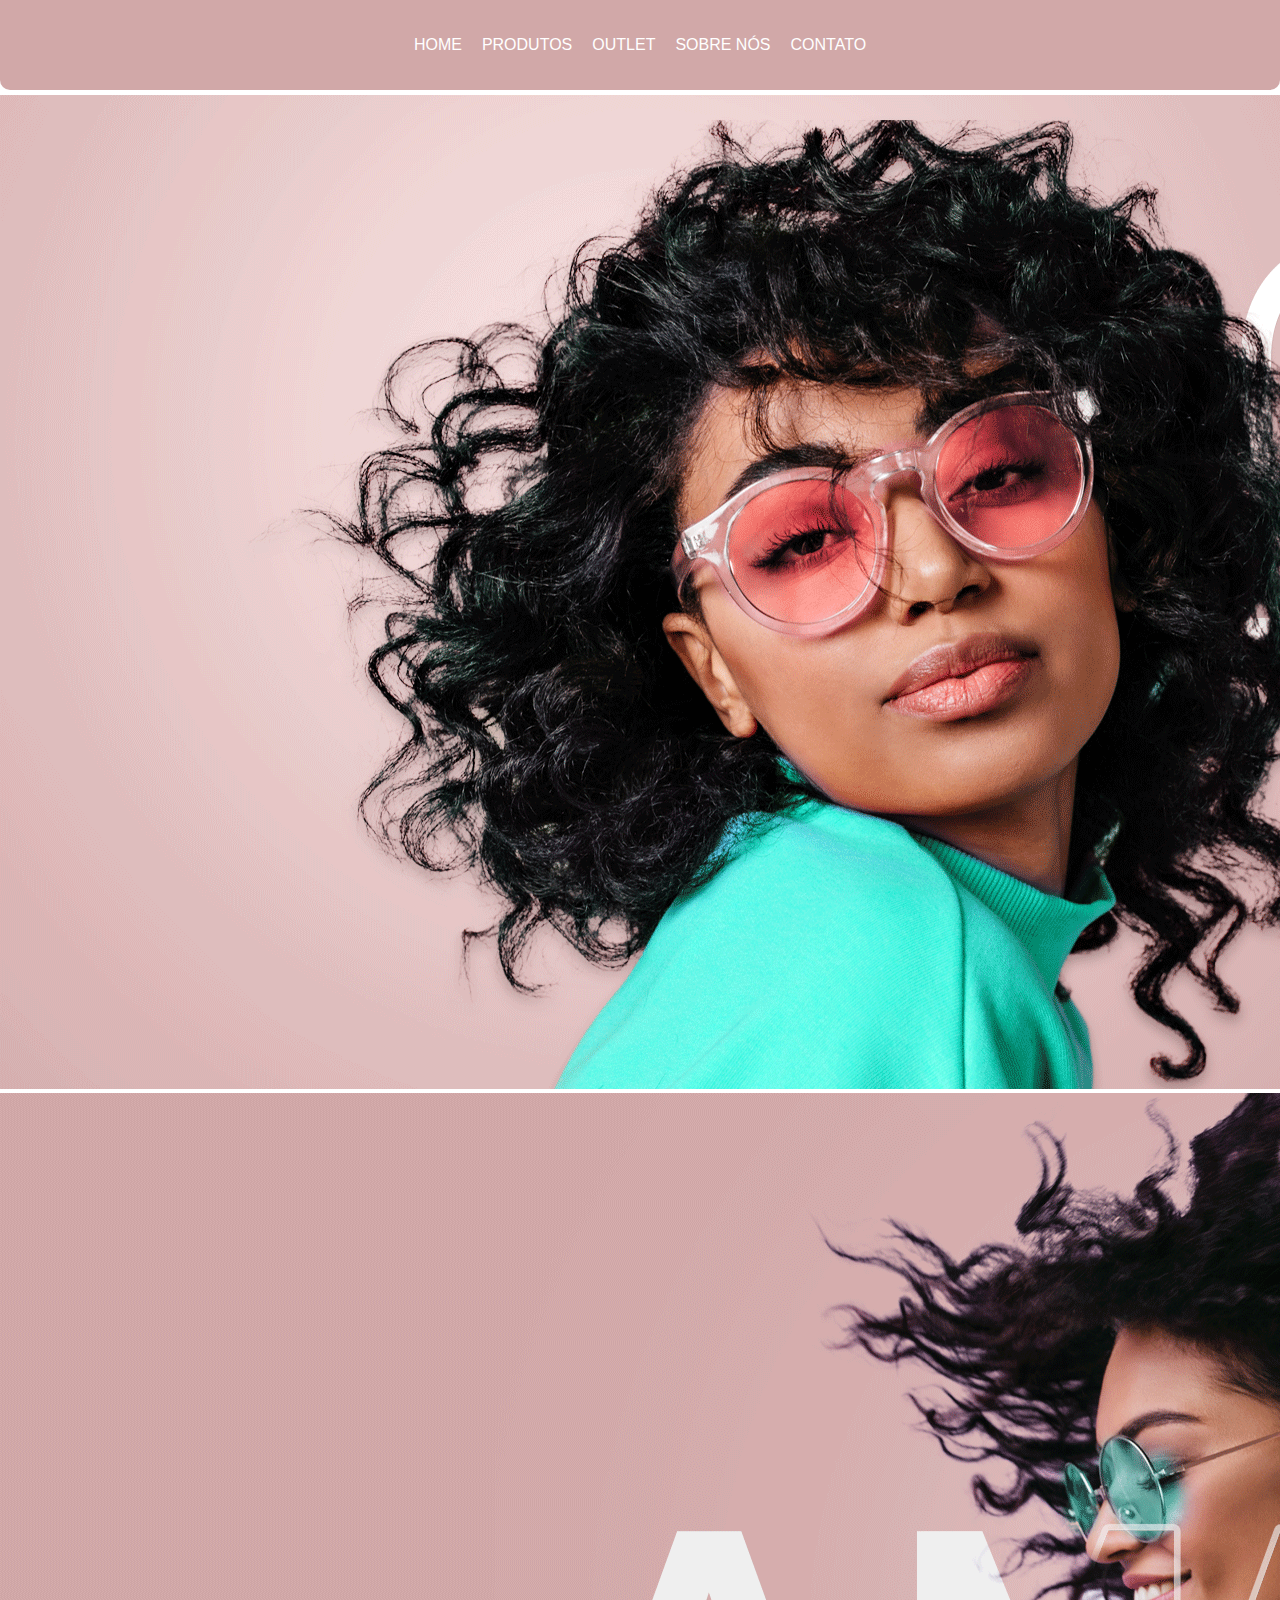
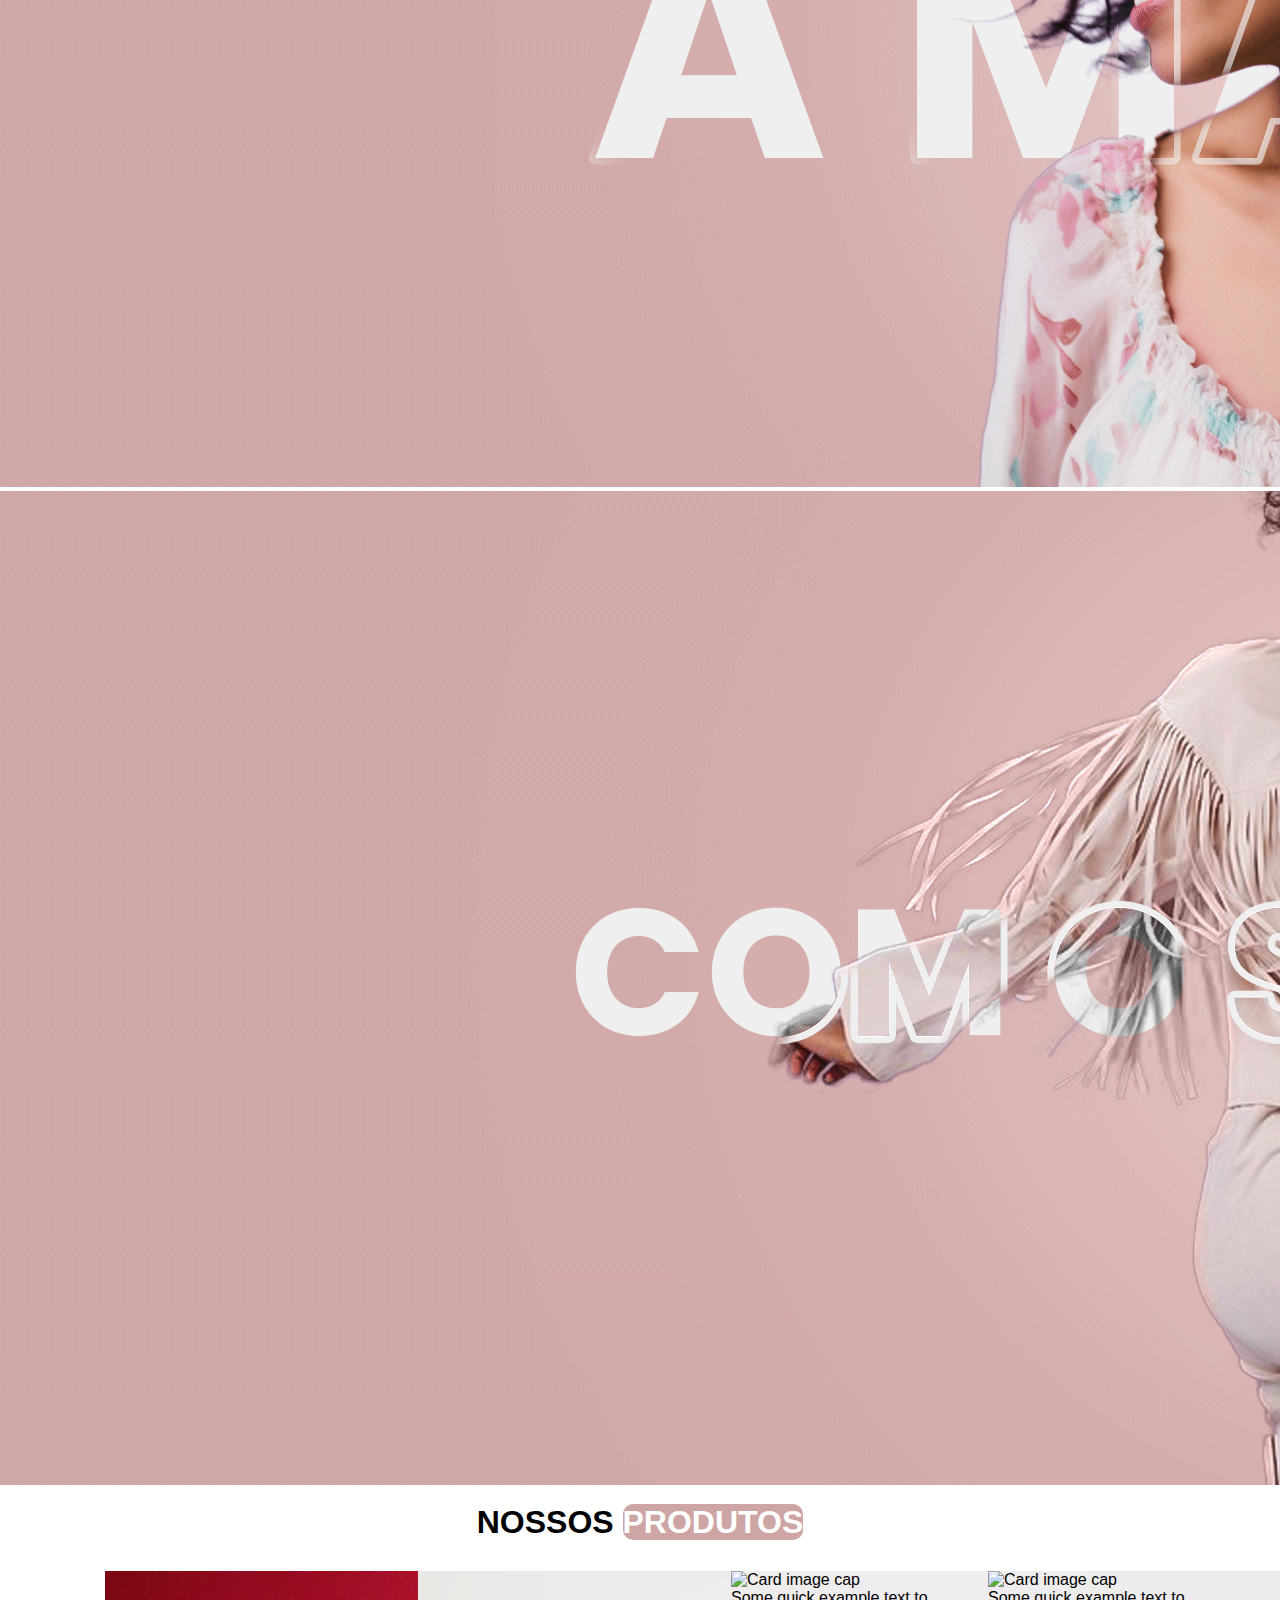
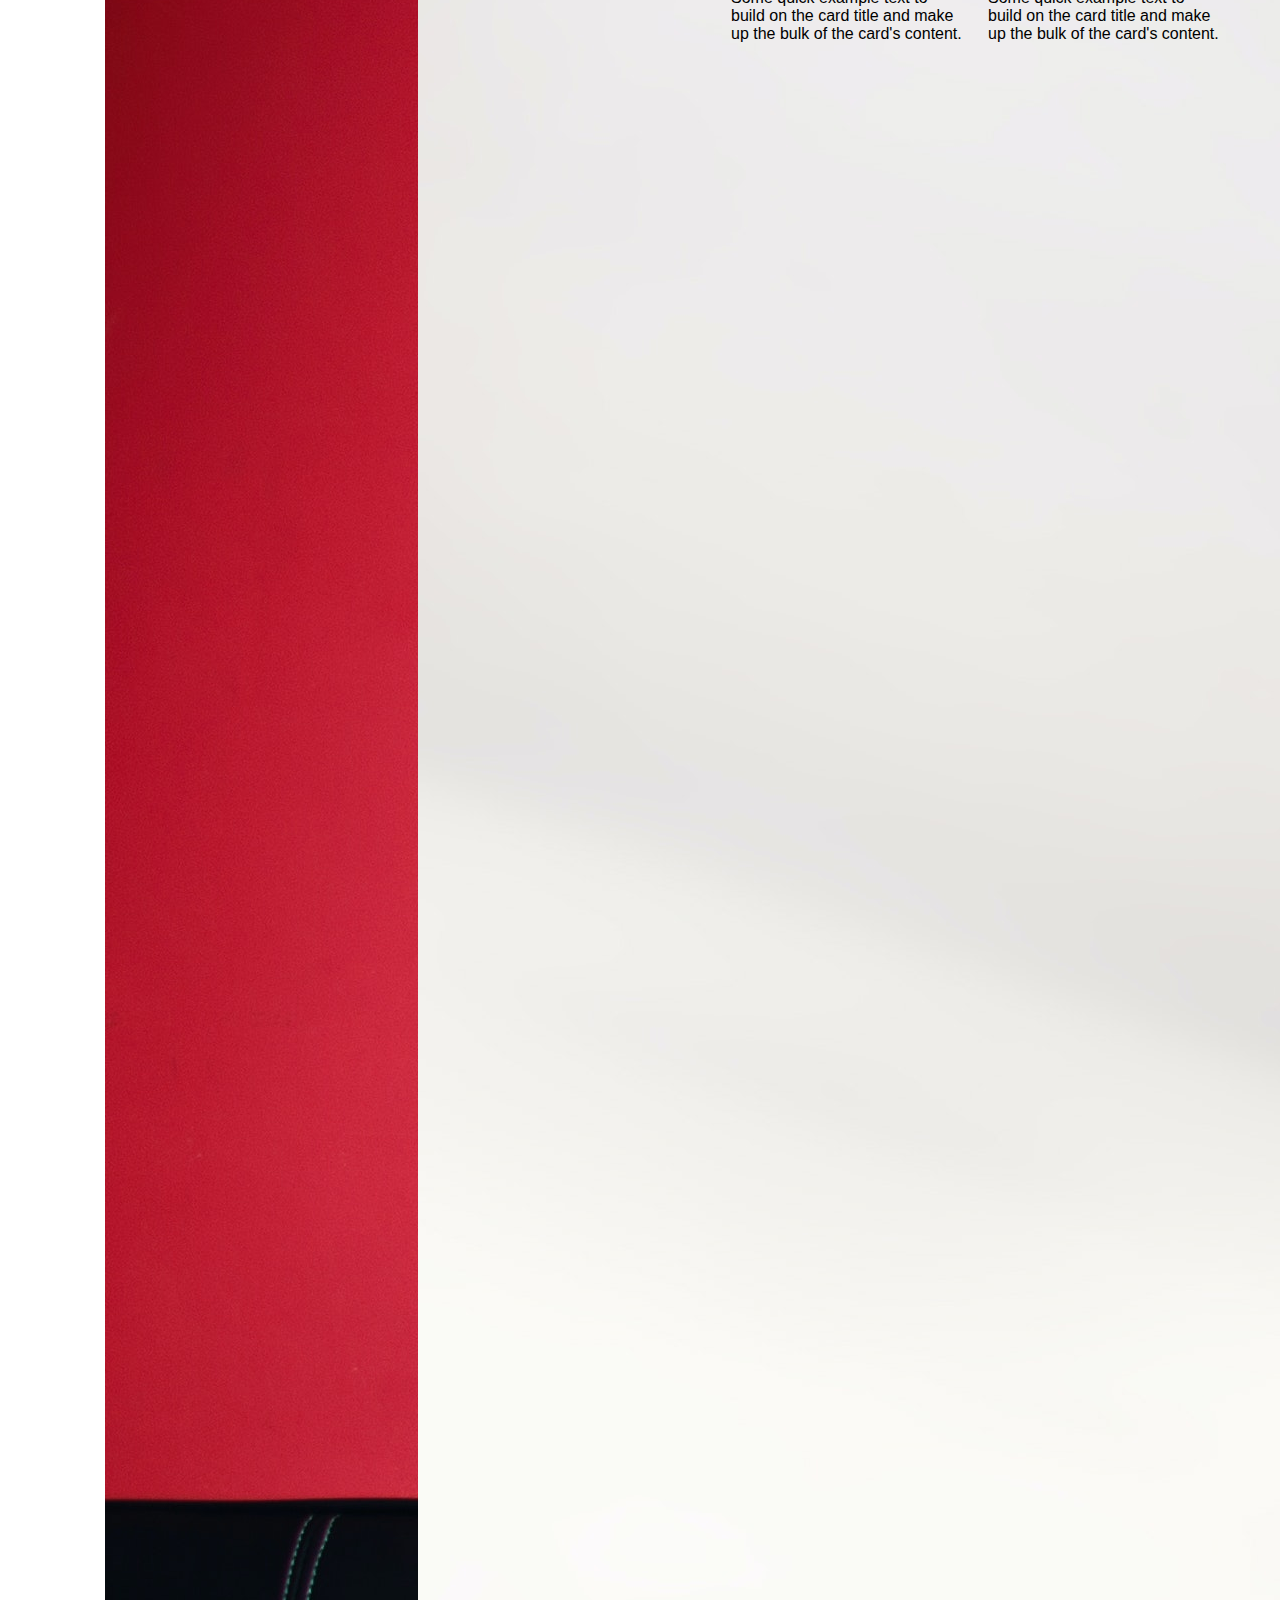
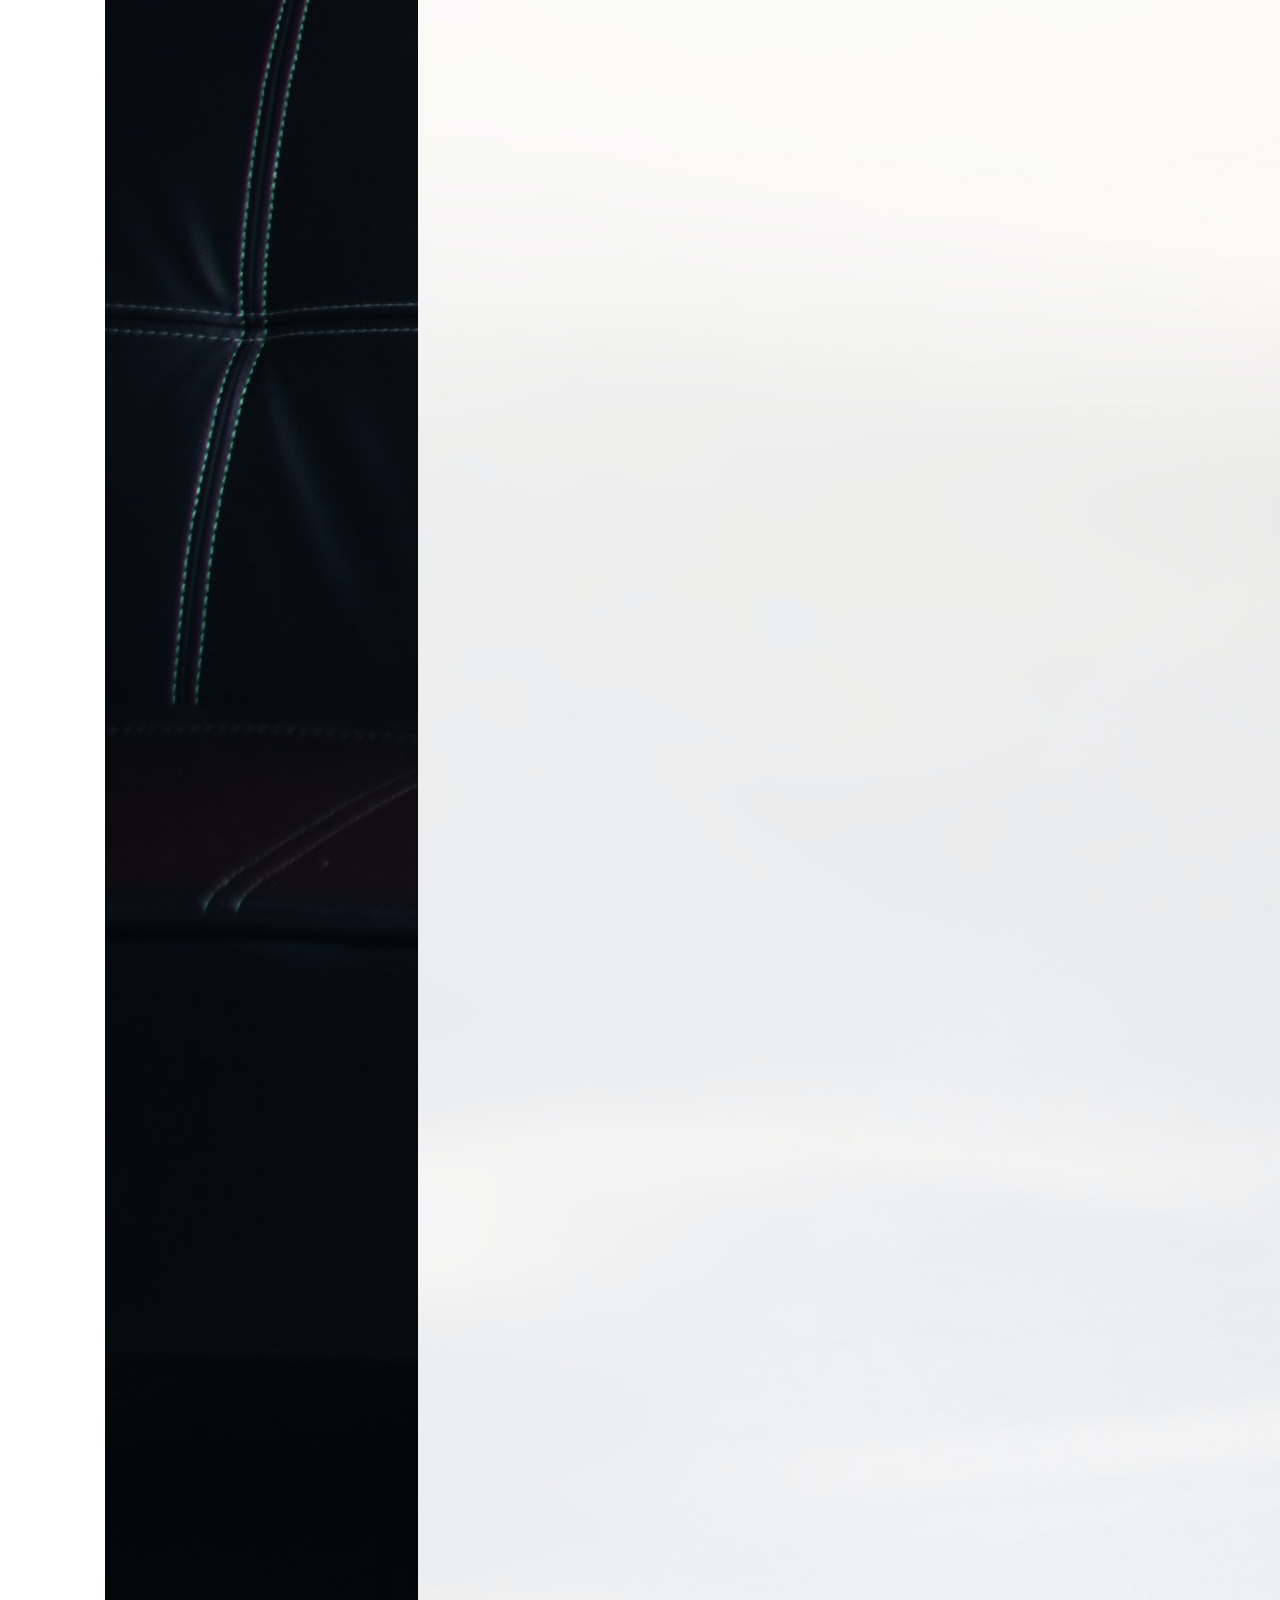
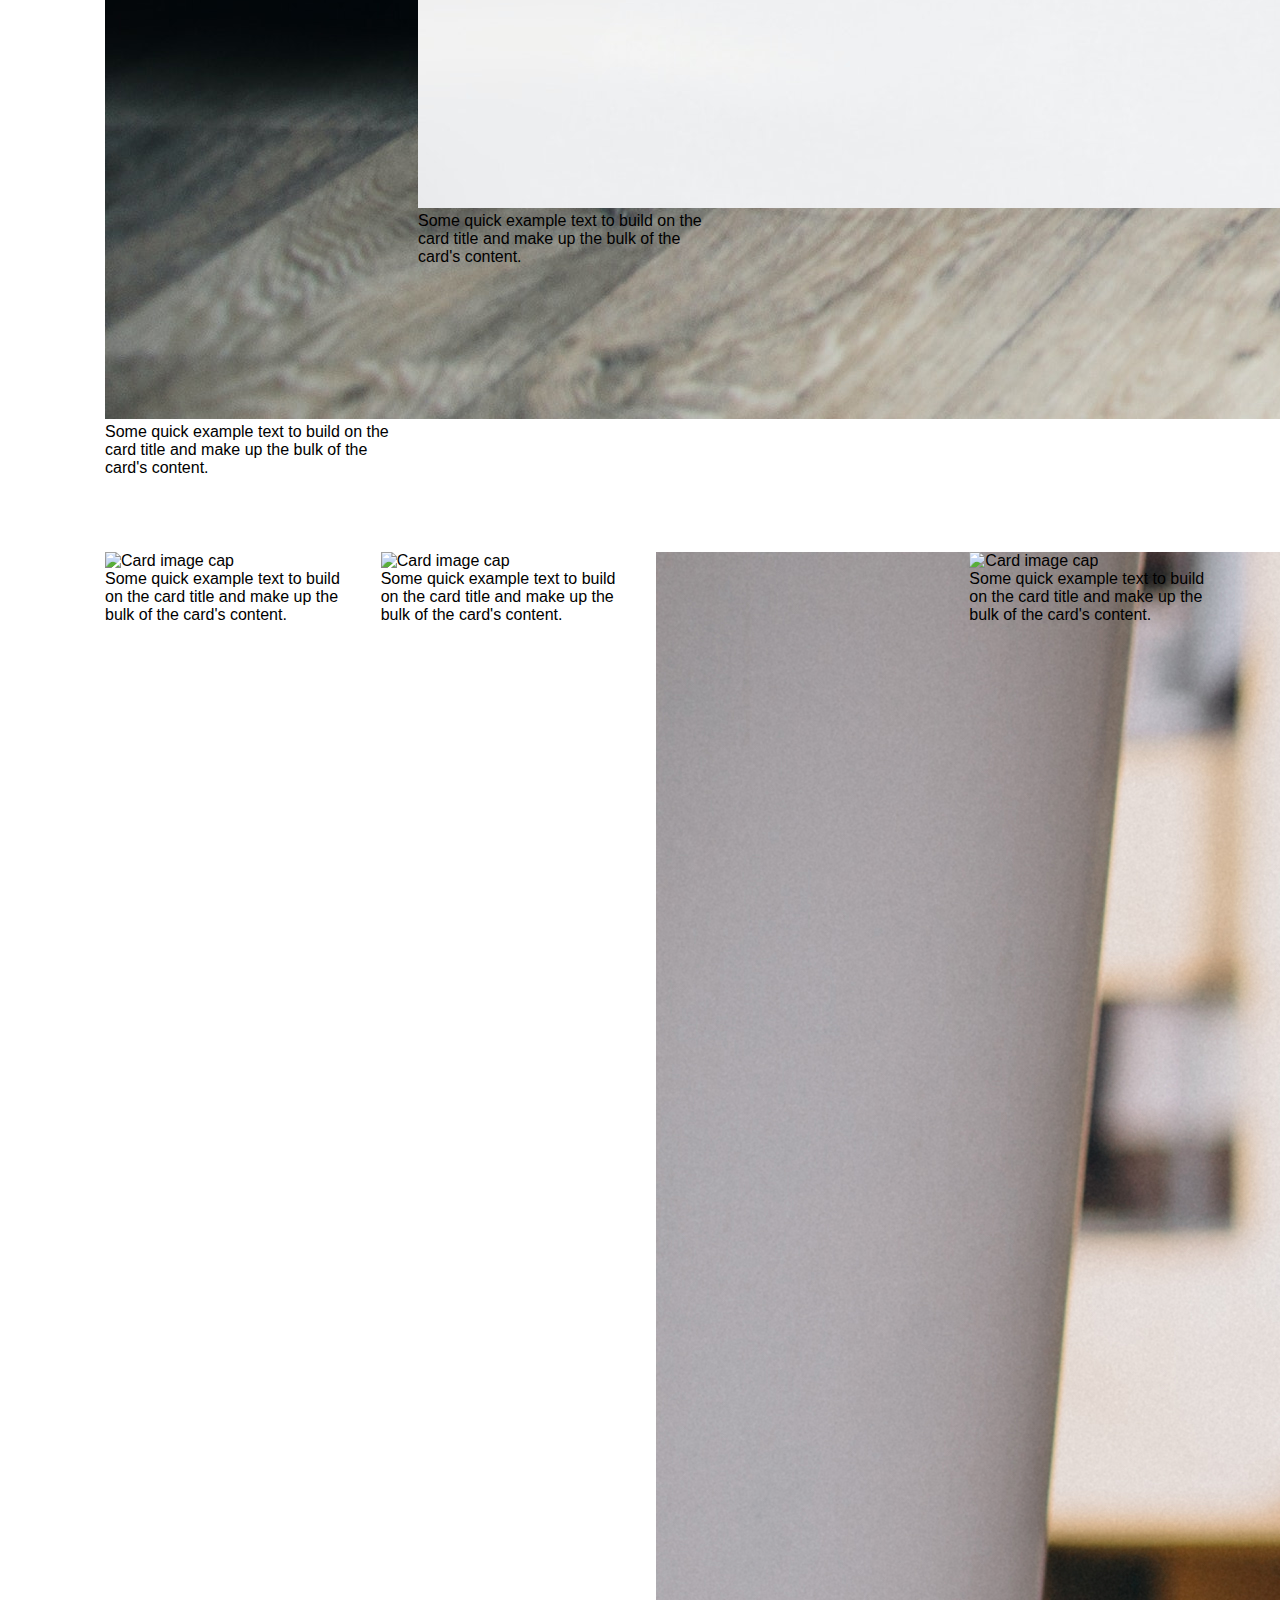
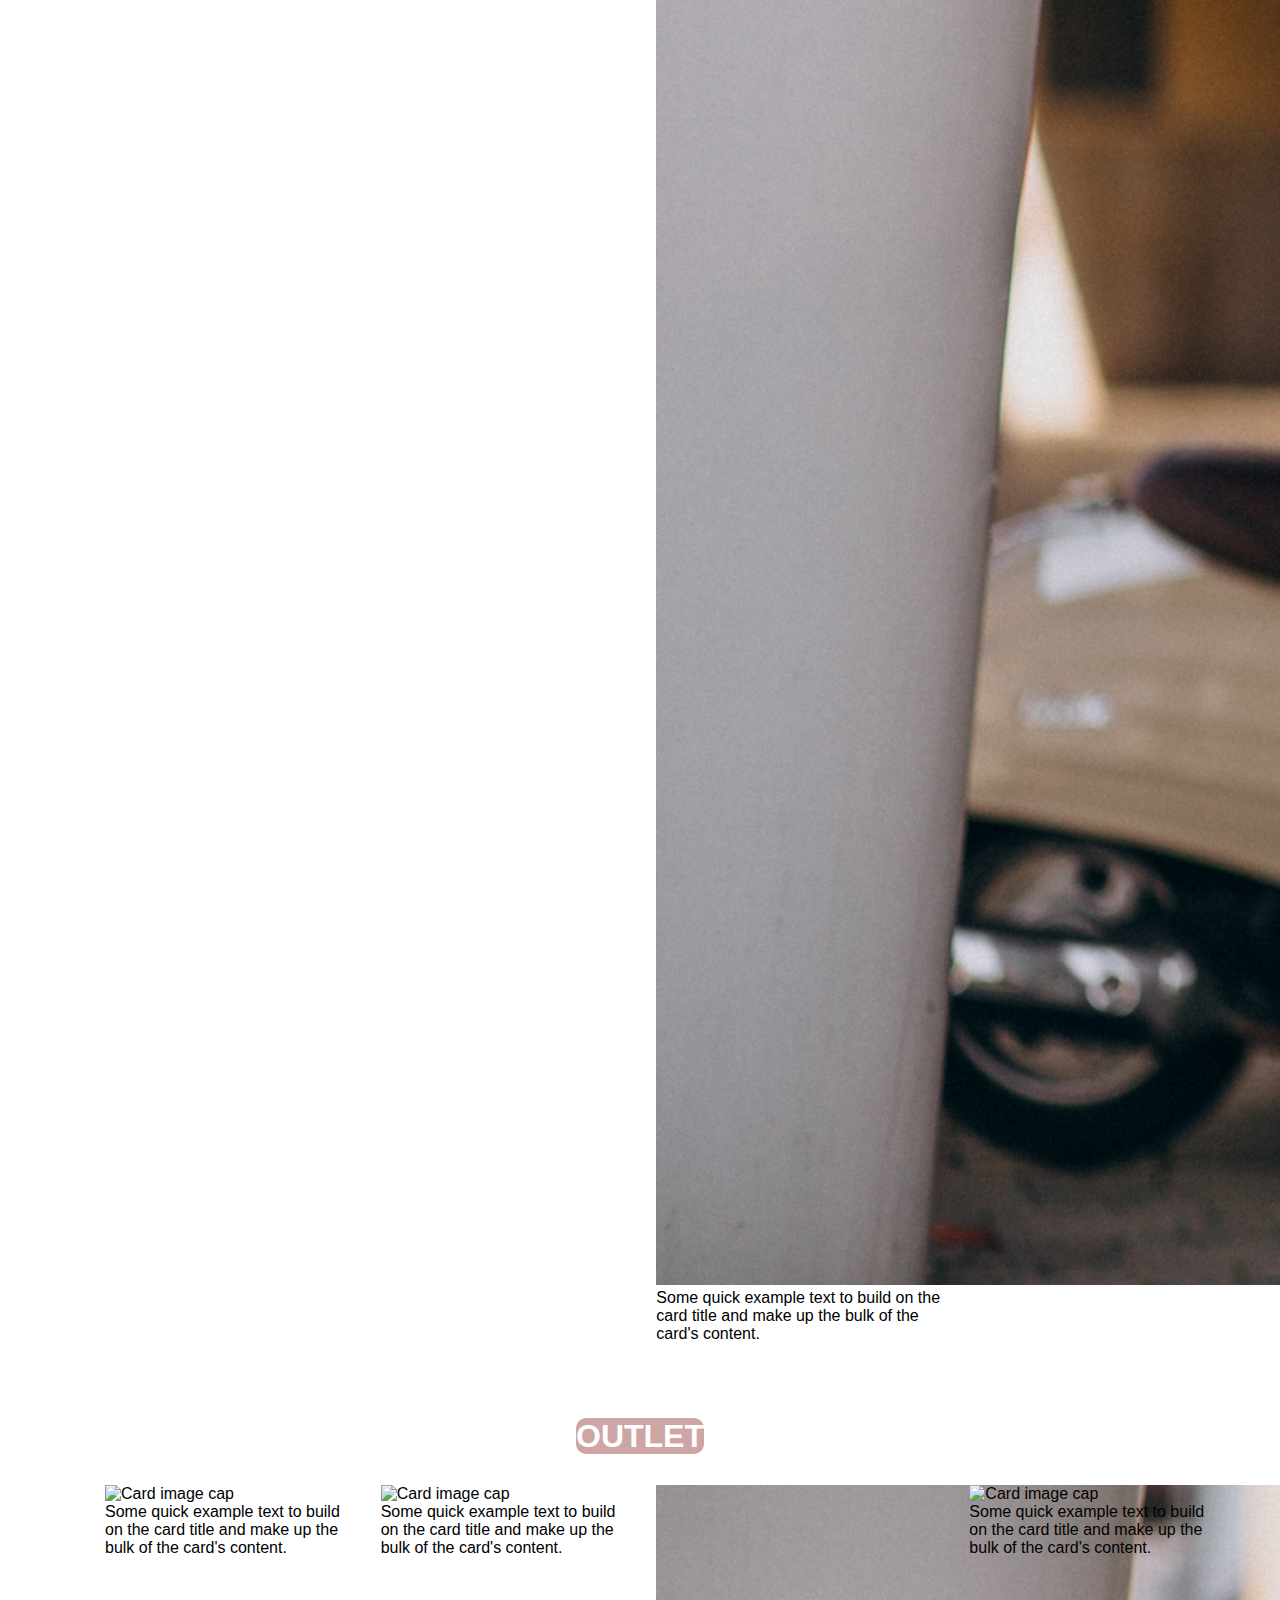
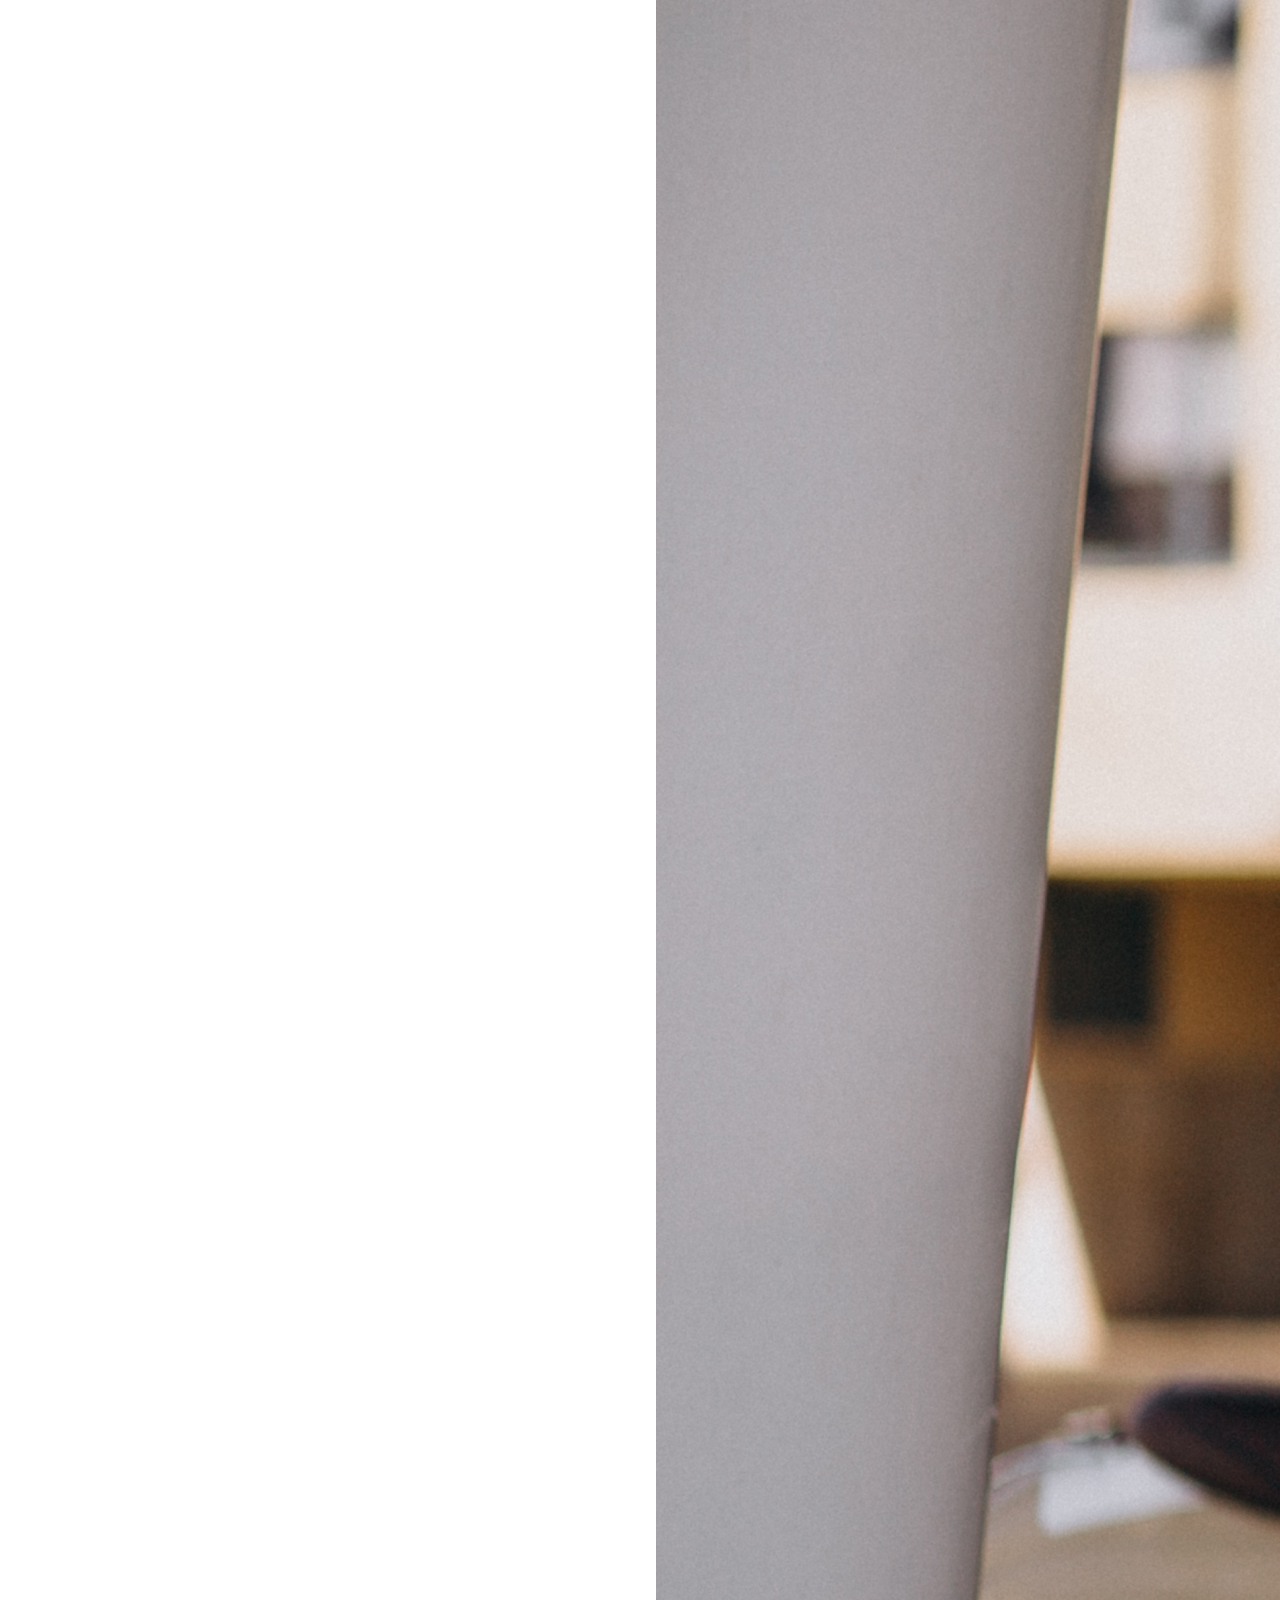
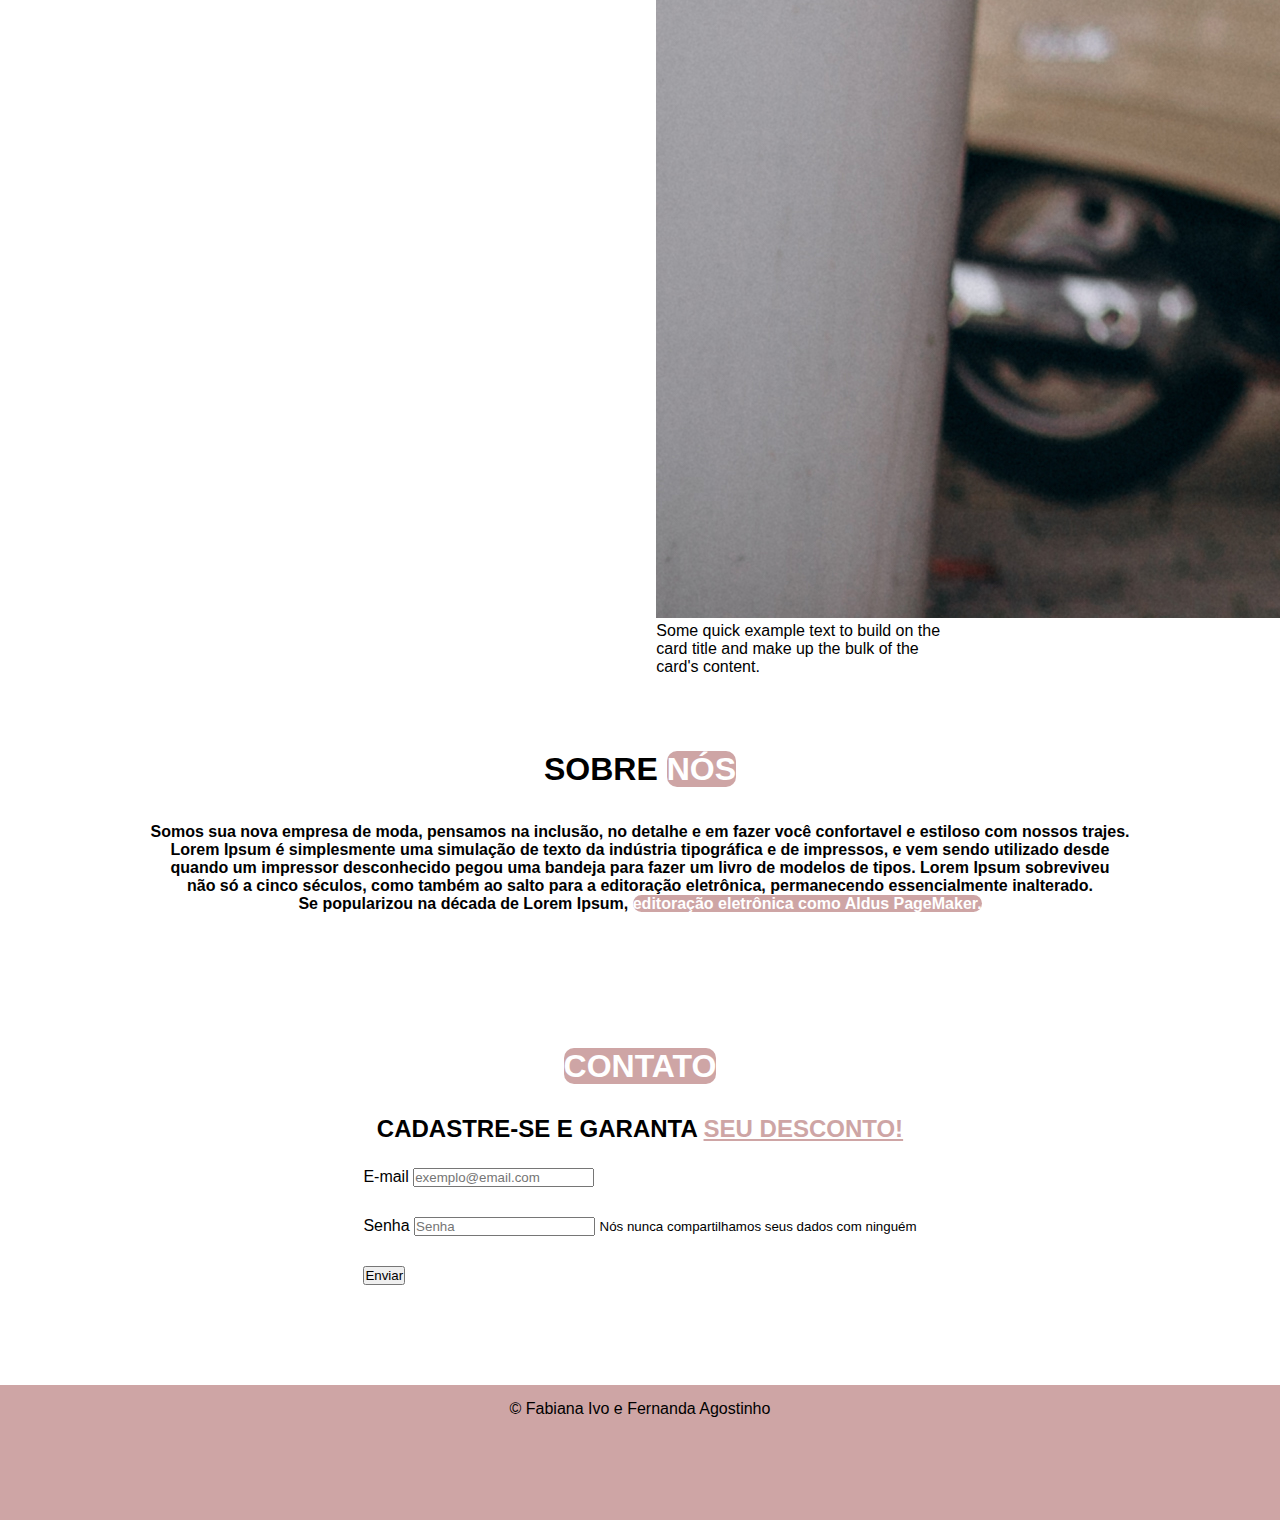
==== index.html @ 3621038c "Add files via upload" ====
<!DOCTYPE html>
<html lang="pt-br">
<head>
    <meta charset="UTF-8">
    <meta http-equiv="X-UA-Compatible" content="IE=edge">
    <meta name="viewport" content="width=device-width, initial-scale=1.0">
    <title>Capetinne Store</title>
     
    <!-- Icone da página -->
 


       <!-------------------------------- Bootstrap--------------->
       <link href="https://cdn.jsdelivr.net/npm/bootstrap@5.1.3/dist/css/bootstrap.min.css" rel="stylesheet" integrity="sha384-1BmE4kWBq78iYhFldvKuhfTAU6auU8tT94WrHftjDbrCEXSU1oBoqyl2QvZ6jIW3" crossorigin="anonymous">
       <!--------------------------------- CSS----------------------- -->
       <link rel="stylesheet" href="/css/style.css">
       <!-- -----------------------------Scripts---------------------------- -->
       <!-- Scripts (jQuery não pode ser o slim que vem do Boostrap) -->
       <script
               src="https://code.jquery.com/jquery-3.4.1.min.js"
               integrity="sha256-CSXorXvZcTkaix6Yvo6HppcZGetbYMGWSFlBw8HfCJo="
               crossorigin="anonymous"></script>
       <script src="https://cdn.jsdelivr.net/npm/popper.js@1.16.0/dist/umd/popper.min.js" integrity="sha384-Q6E9RHvbIyZFJoft+2mJbHaEWldlvI9IOYy5n3zV9zzTtmI3UksdQRVvoxMfooAo" crossorigin="anonymous"></script>
       <script src="https://stackpath.bootstrapcdn.com/bootstrap/4.4.1/js/bootstrap.min.js" integrity="sha384-wfSDF2E50Y2D1uUdj0O3uMBJnjuUD4Ih7YwaYd1iqfktj0Uod8GCExl3Og8ifwB6" crossorigin="anonymous"></script>

 <!-- =========================== CSS =========================== -->

    <link rel="stylesheet" href="style.css">
     </head>
<body>

<!-- =================== NAVBAR ============================= -->
    
<header id="header">

<nav class="nav-bar" id="nav">

    <button id="btn-mobile"><span id="hamburger"></span>
    </button>

    <ul id="menu">
        <li>
            <a href="#"> HOME</a>
        </li>
        
        <li>
            <a href="#"> PRODUTOS</a>
        </li>
        
        <li>
            <a href="#"> OUTLET</a>
        </li>
        
        <li>
            <a href="#"> SOBRE NÓS</a>
        </li>
        <li>
          <a href="#"> CONTATO</a>
      </li>
 </nav>
</header>
<!-- =================== CARROSSEL =========================== -->


      <div id="mainSlider" class="carousel slide" data-ride="carousel">
              <div class="carousel-inner">
                    <div class="carousel-item active" >
                        <img src="/carro11.png" class="d-block w-100">
                    </div>

                    <div class="carousel-item" >
                        <img src="/carro12.png" class="d-block w-100">
                    </div>
                    <div class="carousel-item" >
                        <img src="/carro13.png" class="d-block w-100">
                    </div>
        </div>

                    <a href="#mainSlider" class="carousel-control-prev" role="button" data-slide="prev">
                    <span class="sr-only">  </span>
                    <span class="carousel-control-prev-icon" aria-hidden="true"></span>

                    </a>

                    <a href="#mainSlider" class="carousel-control-next" role="button" data-slide="next">
                    <span class="sr-only">  </span>
                    <span class="carousel-control-next-icon" aria-hidden="true"></span>

                    </a>
      </div>  
    

      <div class="container-fluid">
        <div class="title">
            <h1> Nossos <mark>produtos </mark> </h1>
        </div>
          <!-- PRIMEIRA LINHA DOS CARDS -->
        <div class="cards">          
           
            <div class="card" style="width: 18rem;">
                <img class="card-img-top" src="/roupa01.jpg" alt="Card image cap">
                <div class="card-body">
                  <p class="card-text">Some quick example text to build on the card title and make up the bulk of the card's content.</p>
                </div>
            </div>    

            
            <div class="card" style="width: 18rem;">
                <img class="card-img-top" src="/roupa02.jpg" alt="Card image cap">
                <div class="card-body">
                  <p class="card-text">Some quick example text to build on the card title and make up the bulk of the card's content.</p>
                </div>
            </div>  



            <div class="card" style="width: 18rem;">
                <img class="card-img-top" src="/roupa03.jpg" alt="Card image cap">
                <div class="card-body">
                  <p class="card-text">Some quick example text to build on the card title and make up the bulk of the card's content.</p>
                </div>
            </div>  


            <div class="card" style="width: 18rem;">
                <img class="card-img-top" src="/roupa04.jpg" alt="Card image cap">
                <div class="card-body">
                  <p class="card-text">Some quick example text to build on the card title and make up the bulk of the card's content.</p>
                </div>
            </div>  
            
            


        </div>

            <!-- SEGUNDA LINHA DOS CARDS -->
        <div class="cards">          
           
            <div class="card" style="width: 18rem;">
                <img class="card-img-top" src="/roupa05.jpg" alt="Card image cap">
                <div class="card-body">
                  <p class="card-text">Some quick example text to build on the card title and make up the bulk of the card's content.</p>
                </div>
            </div>    

            
            <div class="card" style="width: 18rem;">
                <img class="card-img-top" src="/roupa06.jpg" alt="Card image cap">
                <div class="card-body">
                  <p class="card-text">Some quick example text to build on the card title and make up the bulk of the card's content.</p>
                </div>
            </div>  



            <div class="card" style="width: 18rem;">
                <img class="card-img-top" src="/roupa07.jpg" alt="Card image cap">
                <div class="card-body">
                  <p class="card-text">Some quick example text to build on the card title and make up the bulk of the card's content.</p>
                </div>
            </div>  


            <div class="card" style="width: 18rem;">
                <img class="card-img-top" src="/roupa08.jpg" alt="Card image cap">
                <div class="card-body">
                  <p class="card-text">Some quick example text to build on the card title and make up the bulk of the card's content.</p>
                </div>
            </div>  
            
            


        </div>
      </div>
 


      <!-- OUTLET -->
      <div class="container-fluid">
        <div class="title">
            <h1> <mark>OUTLET </mark> </h1>
        </div>

    

         <!-- TERCEIRA LINHA DOS CARDS -->
         <div class="cards">          
           
            <div class="card" style="width: 18rem;">
                <img class="card-img-top" src="/roupa05.jpg" alt="Card image cap">
                <div class="card-body">
                  <p class="card-text">Some quick example text to build on the card title and make up the bulk of the card's content.</p>
                </div>
            </div>    

            
            <div class="card" style="width: 18rem;">
                <img class="card-img-top" src="/roupa06.jpg" alt="Card image cap">
                <div class="card-body">
                  <p class="card-text">Some quick example text to build on the card title and make up the bulk of the card's content.</p>
                </div>
            </div>  



            <div class="card" style="width: 18rem;">
                <img class="card-img-top" src="/roupa07.jpg" alt="Card image cap">
                <div class="card-body">
                  <p class="card-text">Some quick example text to build on the card title and make up the bulk of the card's content.</p>
                </div>
            </div>  


            <div class="card" style="width: 18rem;">
                <img class="card-img-top" src="/roupa08.jpg" alt="Card image cap">
                <div class="card-body">
                  <p class="card-text">Some quick example text to build on the card title and make up the bulk of the card's content.</p>
                </div>
            </div>  
            
            


        </div>
      </div>
 
 
      </div>


      <!-- SOBRE NÓS -->

<div class="container-fluid">
    <div class="title">
        <h1> Sobre <mark> nós </mark></h1>
    </div>

    <div class="sobre">  

            <div class="slide-left">
              Somos sua nova  empresa de moda, pensamos na inclusão, no detalhe e em fazer você confortavel e estiloso com nossos trajes. <br>
              Lorem Ipsum é simplesmente uma simulação    
               de texto da indústria tipográfica e de impressos, e 
               vem sendo utilizado desde  <br>quando um impressor
                desconhecido pegou uma bandeja para
                 fazer um livro de modelos de tipos. Lorem Ipsum sobreviveu <br>
                  não só a cinco séculos, como também ao salto para a editoração eletrônica,
                   permanecendo essencialmente inalterado. <br> Se popularizou na década de Lorem Ipsum, 
                   <mark> editoração eletrônica como Aldus PageMaker. </mark>
            </div>

          
    </div>
</div>

<!-- CONTATO -->
 <div class="container-fluid" id="contato">
    <div class="title">
        <h1><mark> Contato </mark> </h1>
    </div>
    <h2>Cadastre-se e garanta  <u> seu desconto! </u> </h2>

    <div class="form">

    <form>
        <div class="form-group">
          <label for="exampleInputEmail1">E-mail</label>
          <input type="email" class="form-control" id="exampleInputEmail1" aria-describedby="emailHelp" placeholder="exemplo@email.com">
        </div>
        <div class="form-group">
          <label for="exampleInputPassword1">Senha</label>
          <input type="password" class="form-control" id="exampleInputPassword1" placeholder="Senha">
          
        <small id="emailHelp" class="form-text text-muted">Nós nunca compartilhamos seus dados com ninguém</small>
        </div>

        <button type="submit" class="btn btn-primary">Enviar</button>
      </form>

    </div>
 </div>


 <footer> &copy; Fabiana Ivo e Fernanda Agostinho</footer> 

 <script src="script.js"></script>
</body>
</html>
---- style.css ----
@import url('https://fonts.googleapis.com/css2?family=Poppins:wght@100;400;500;700&display=swap');


*{
    font-family: 'Poppins', sans-serif;
    margin:0;
    padding:0; 
    box-sizing:border-box;
    font-family:sans-serif;
}

 body
 {
  width: 100%;
  min-width: 368px;
 
 }
#btn-mobile
{
  display: none;

}

nav
{
    background-color:#d1a8a8;
    text-align:center;
    border-radius: 0px 0px 10px 10px ;
    height: 10vh;
    margin-bottom: 5px;
    display: flex;
    justify-content: center;
    width: 100%;
    display: flex;
    align-items: center;
}



nav ul {
    
    list-style:none;
    display: flex;
   }
  
 
  nav ul li a 
  {
    text-decoration: none;
    color:white;
    flex-wrap: wrap;
    display: block;
    padding:10px;

  }

  ul li a:hover
  {
    color:aliceblue;
    
  } 

  
 
  
 h1
 {
  display: block;
  text-align: center;
  padding: 15px;
  text-transform: uppercase;
  font-weight:bolder;
  color:#000000;
  

}

h2{
  display: block;
  text-align: center;
  padding: 15px;
  text-transform: uppercase;
  font-weight:bolder;
  margin-bottom: 10px;
  font-size: 24px;

}
  
u
{
  color: #CEA5A5;
}
.cards
{

  margin-top:-5vh;
  padding:60px; 
  display: flex;
  margin-left: 20px;
}

.card{
  margin-left: 25px;
}

.card img:hover
{
  -webkit-transform: scale(1.1);
  transform: scale(1.1);
  cursor:pointer;
}
 
mark
{
background-color: #CEA5A5; 
color:#fff; 
border-radius: 10px;
}

.sobre
{
   display: flex;

}


.slide-left
{
  height: 20vh;
  width: 100%;
  text-align: center;
  color: black;
  margin-top: 20px;
  margin-bottom: 30px;
  font-weight: 600;
}

 

.form
{
  justify-content: center;
  align-items: center;
  display: flex;
  width: 100%;

}

.form-group

{
  margin-bottom: 30px;
  width: 100%
}

#contato
{
  margin-bottom: 100px;
}
footer{
  color:black;
  background-color: #CEA5A5;
  height: 15vh;
  text-align: center;
  padding: 15px;
}


@media screen  and (max-width:720px ){
  
  .cards{
    flex-direction: column;
    margin-top: 20px;
    padding: 0;
  }
  .card{
    margin-bottom: 30px;
    
  }
}

/* Landscape phones and down */
@media (max-width: 480px) {  

 
  #menu
  {
    display: block;
    margin-top: 5px;
    position: absolute;
    width: 100%;
    top: 10vh;
    right: 0;
    background: #CEA5A5;
     transition: .6s;
    z-index: 10000;
    visibility: hidden;
    height: 0px;
    overflow-y: auto;

  }
  
  #nav.active #menu
  {
    display: block;
    height: calc(100vh - 70px);
    visibility: visible;


  }

  #menu a 
  {
  
    padding: 1rem 0;
    margin: 0 1rem;
    border-bottom: .5px solid rgba(0, 0, 0, .5);
    text-align: start;
   }


   #btn-mobile
   {
     display: flex;
     padding: .5rem 1rem;
     font-size: 1rem;
     border: none;
     background:none;
     cursor: pointer;
     justify-content: end;
    }

   #hamburger
   {
    border-top: 2px solid;
    width: 20px;
    display: block;
    margin-left: 290px;

   }

   #hamburger::after,  #hamburger::before{
    content: '';
    display: block;
    width: 20px;
    height: 2px;
    background: currentColor;
    margin-top: 5px;
    transition: .3s;
    position: relative;

   }
   #nav.active #hamburger{
      border-top-color:transparent;

   }

   #nav.active #hamburger::before{
    transform: rotate(135deg);
    transition: .3s;
   }
   
   #nav.active #hamburger::after{
    transform: rotate(-135deg);
    top: -7px;
   }

   .slide-left
   {
     height: 20vh;
     width: 100%;
     text-align: center;
     color: black;
     margin-top: 20px;
     margin-bottom: 180px;
     font-weight: 600;
     font-size: 14px;
   }
   

   .form-group

   {
     width: 100%
   }
   


 }

/* Landscape phone to portrait tablet */
@media (max-width: 767px) { 
  

  .slide-left
  {
    height: 20vh;
    width: 100%;
    text-align: center;
    color: black;
    margin-top: 20px;
    margin-bottom: 180px;
    font-weight: 600;
    font-size: 14px;
  }
  

  .form-group

  {
 
    width: 100%
  }
  

 }

/* Portrait tablet to landscape and desktop */
@media (min-width: 768px) and (max-width: 979px) { ... }

/* Large desktop */
@media (min-width: 1200px) { ... }
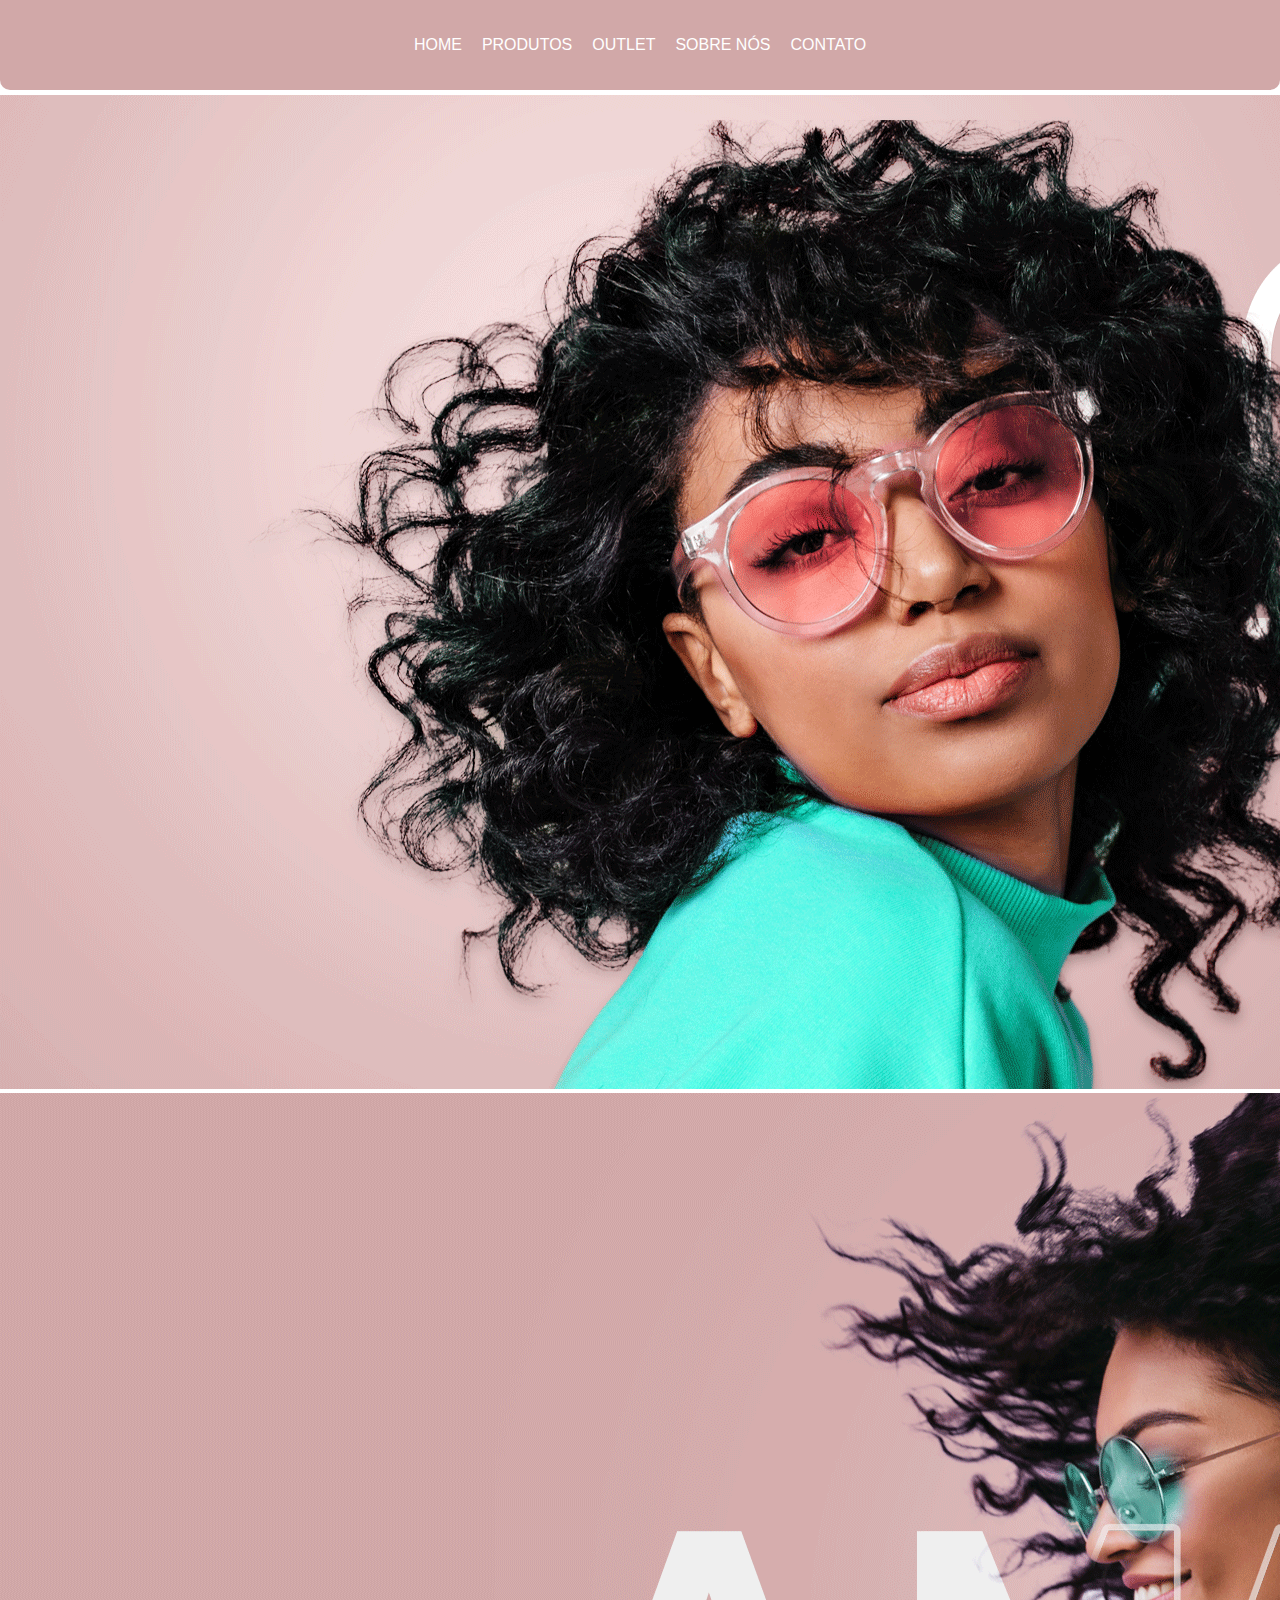
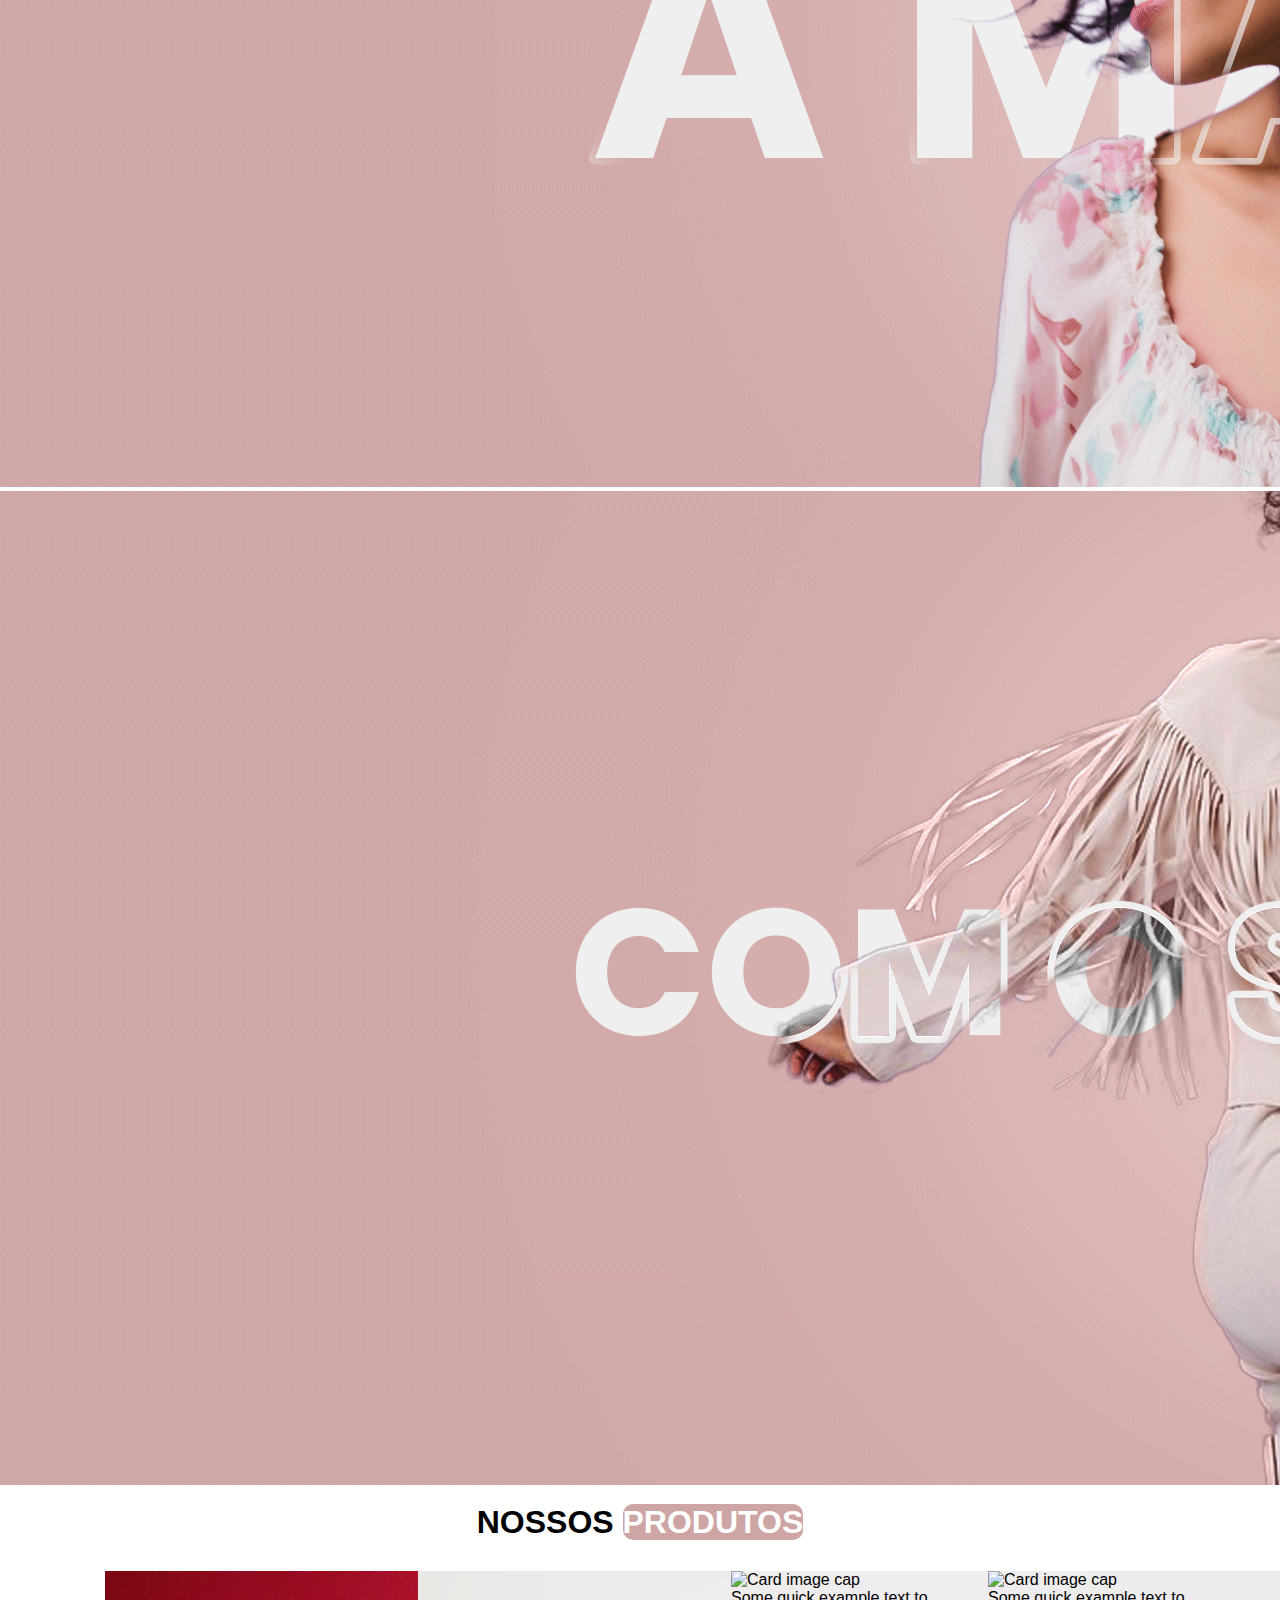
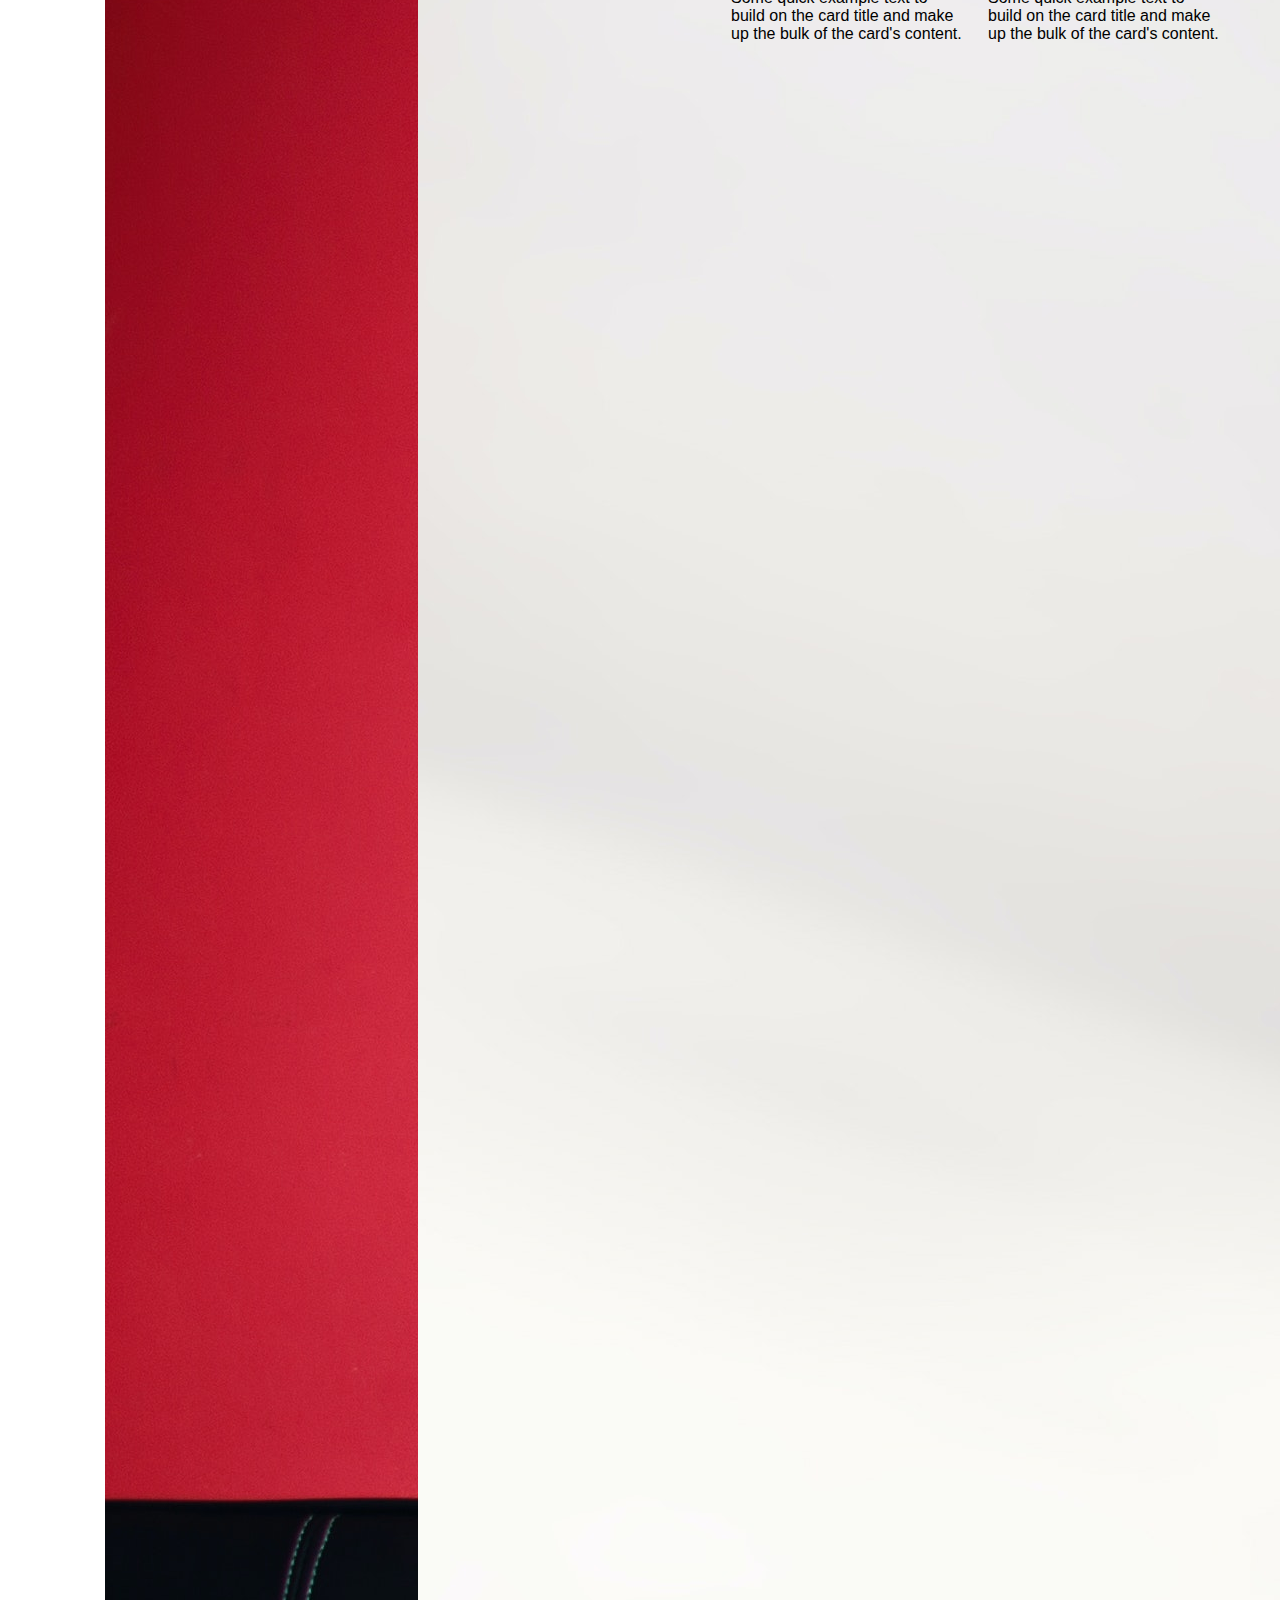
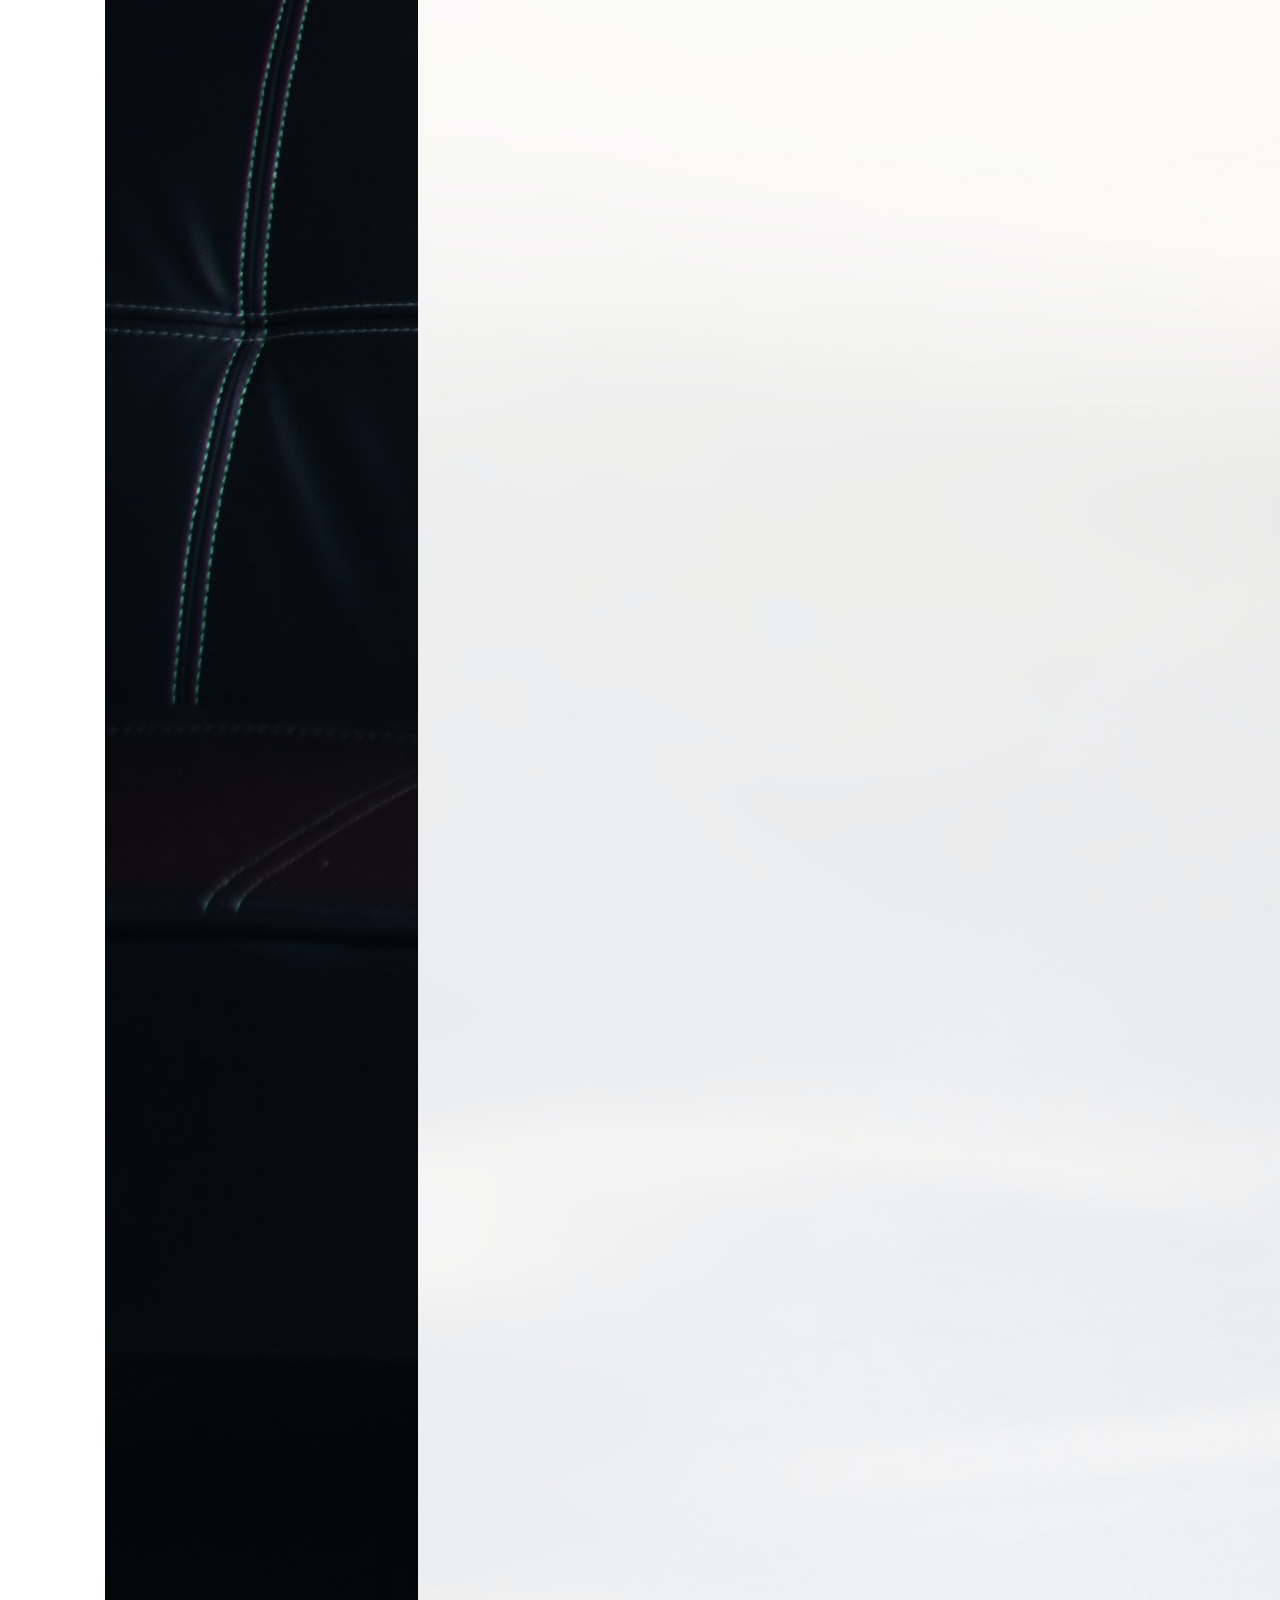
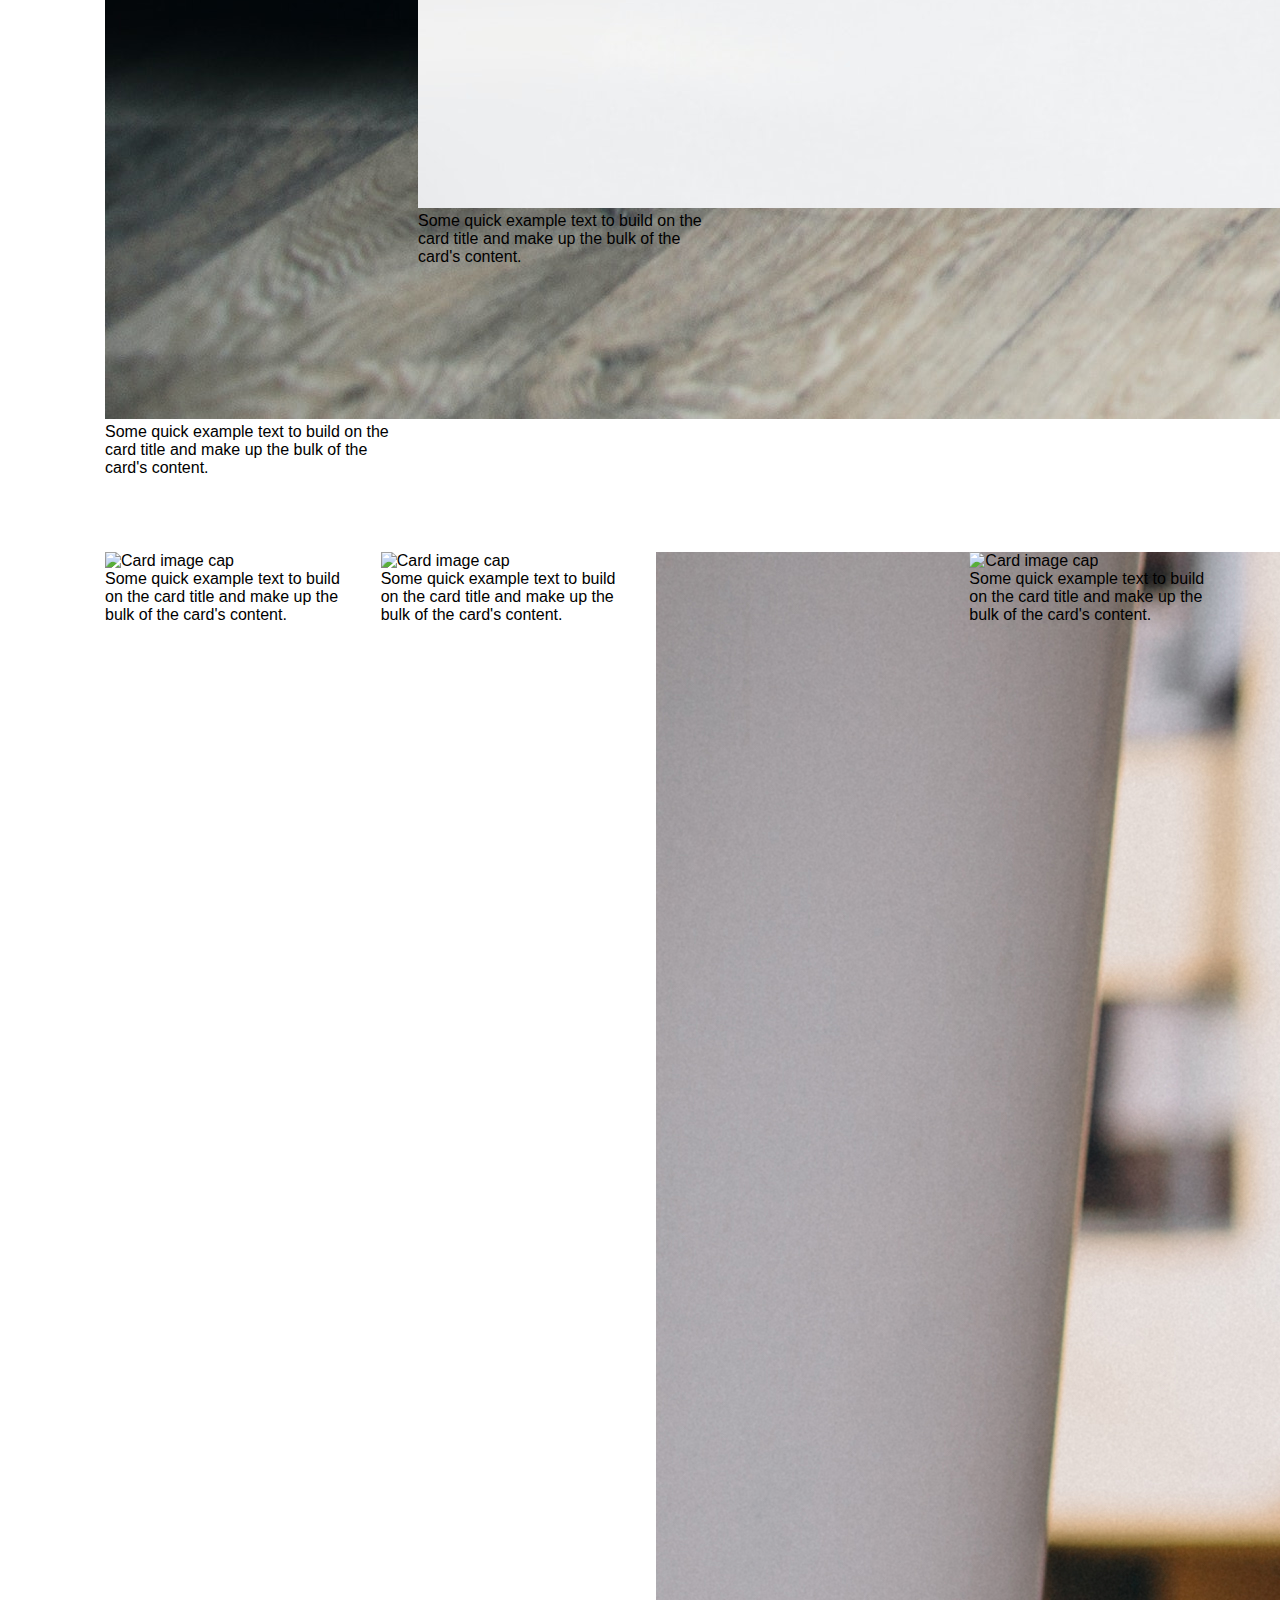
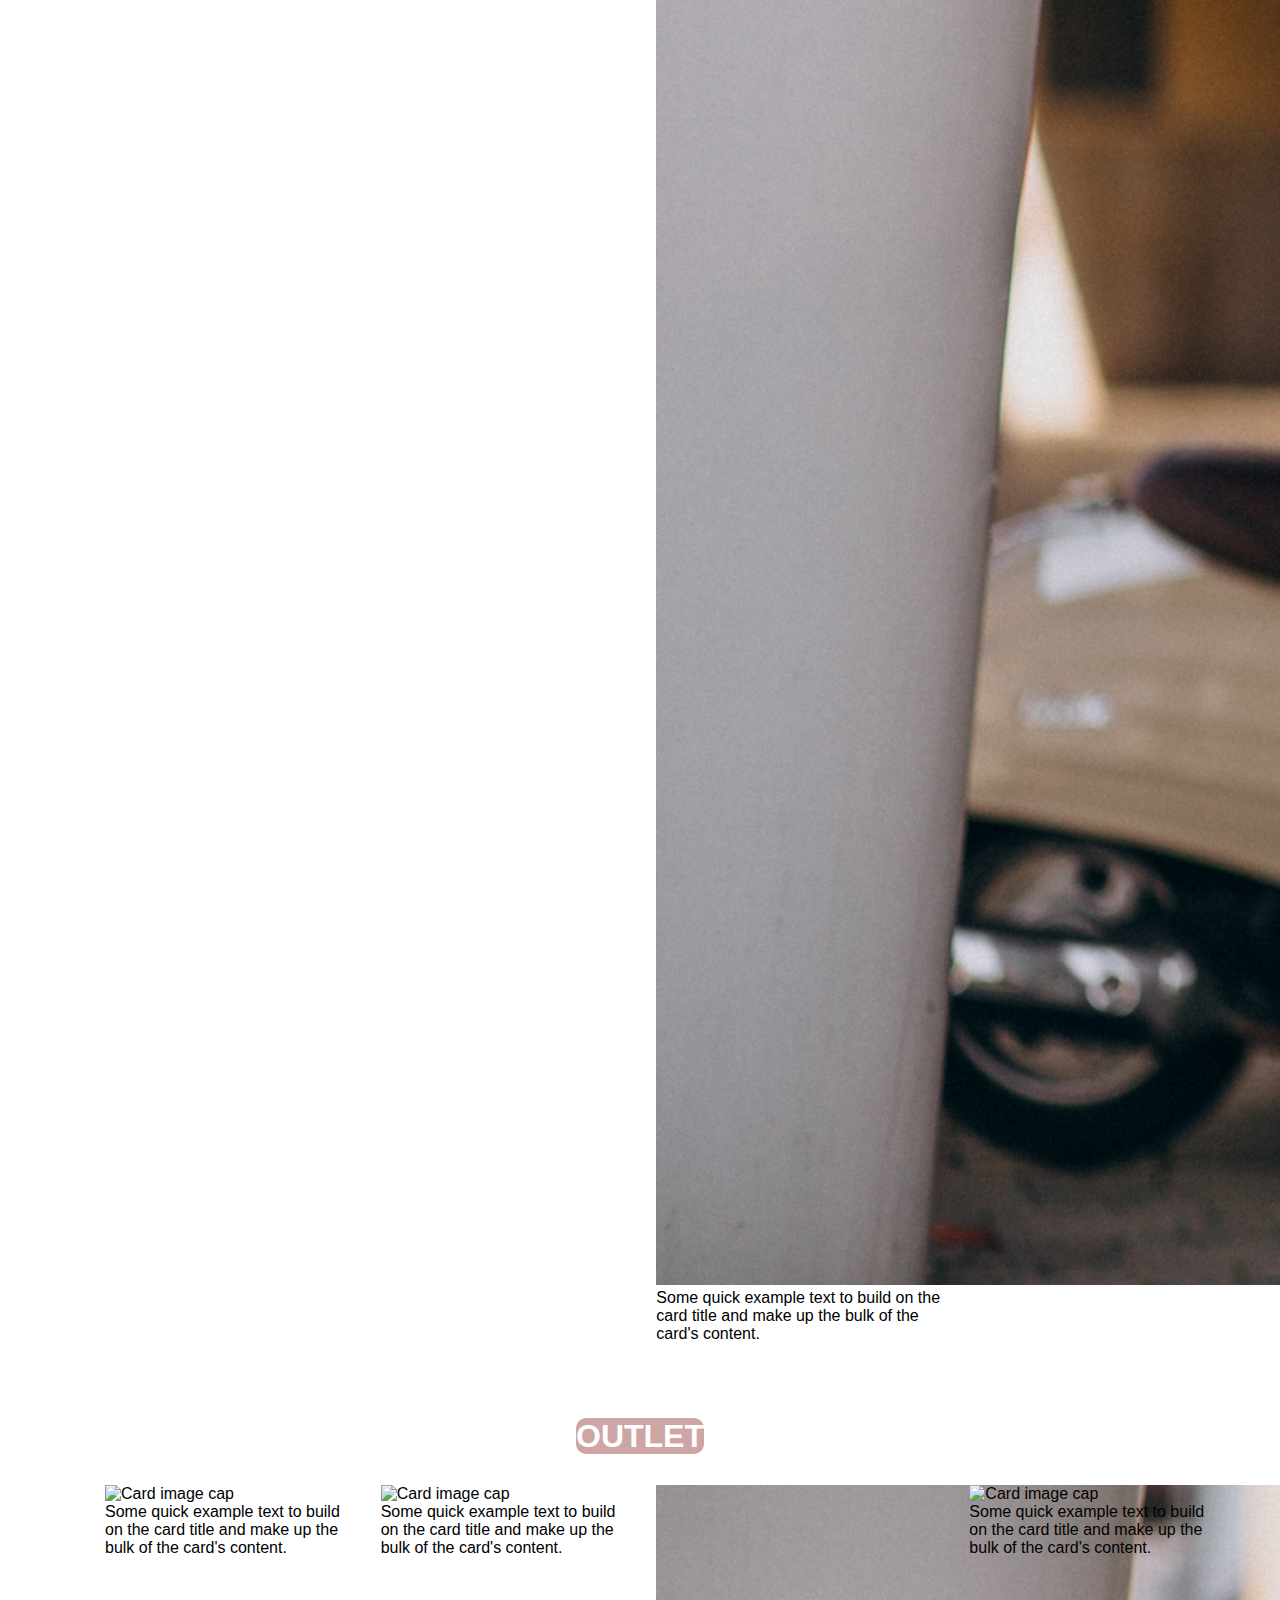
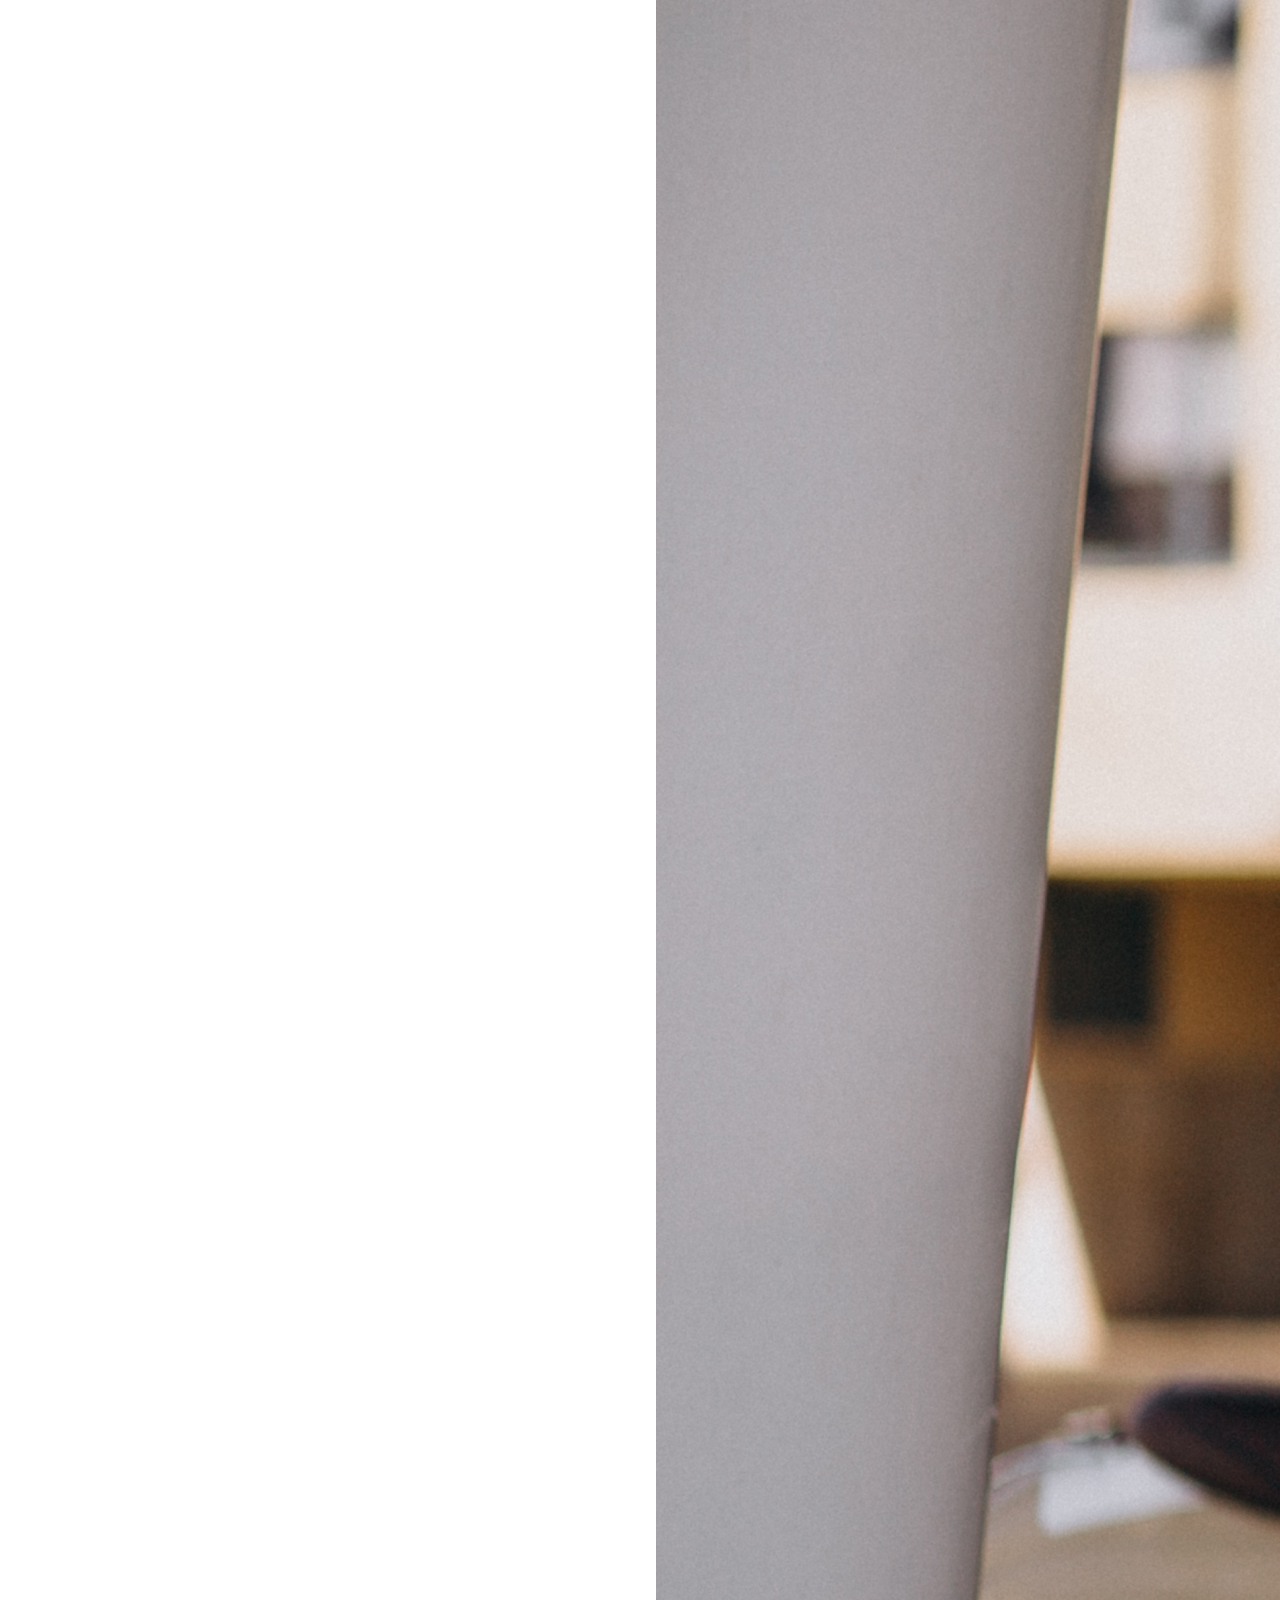
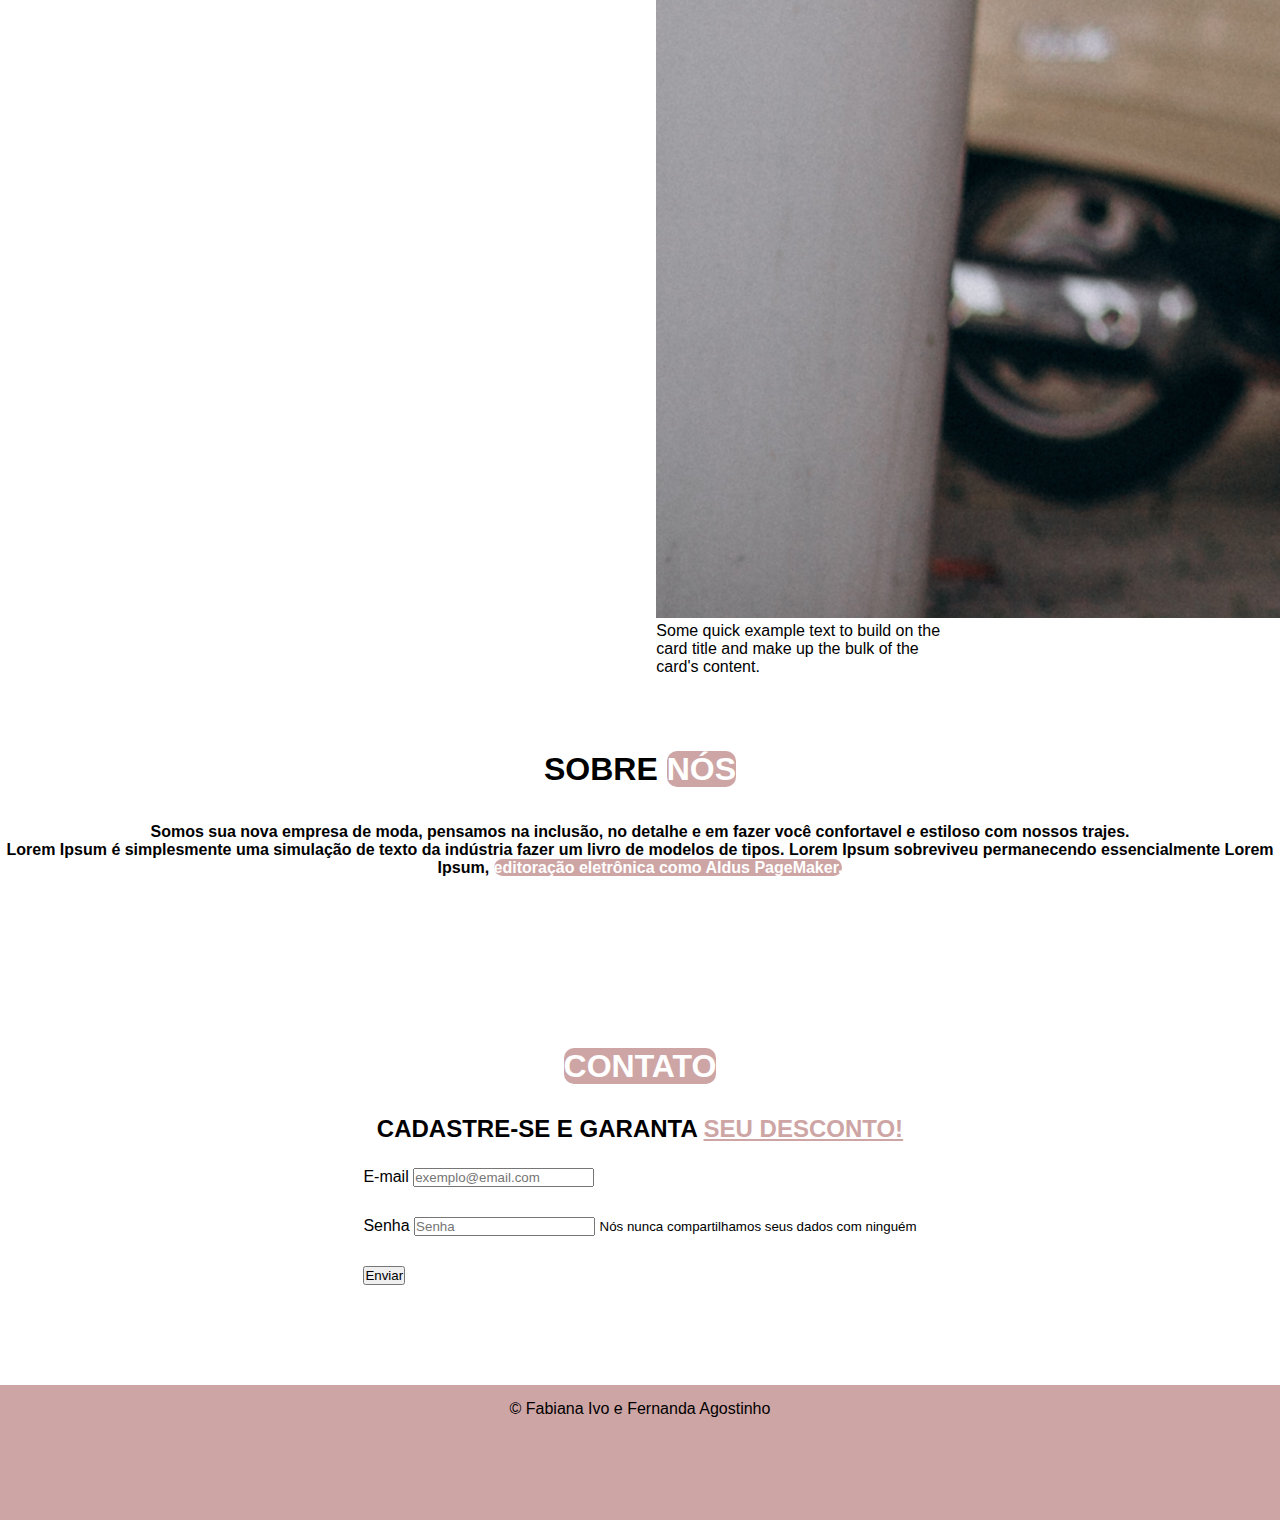
==== commit cfe19054: "Update index.html" ====
--- a/index.html
+++ b/index.html
@@ -40,29 +40,29 @@
 
     <ul id="menu">
         <li>
-            <a href="#"> HOME</a>
+            <a href="#home"> HOME</a>
         </li>
         
         <li>
-            <a href="#"> PRODUTOS</a>
+            <a href="#produtos"> PRODUTOS</a>
         </li>
         
         <li>
-            <a href="#"> OUTLET</a>
+            <a href="#outlet"> OUTLET</a>
         </li>
         
         <li>
-            <a href="#"> SOBRE NÓS</a>
-        </li>
-        <li>
-          <a href="#"> CONTATO</a>
+            <a href="#sobrenos"> SOBRE NÓS</a>
+        </li>
+        <li>
+          <a href="#contato"> CONTATO</a>
       </li>
  </nav>
 </header>
 <!-- =================== CARROSSEL =========================== -->
 
 
-      <div id="mainSlider" class="carousel slide" data-ride="carousel">
+      <div id="mainSlider" class="carousel slide" data-ride="carousel" id="home">
               <div class="carousel-inner">
                     <div class="carousel-item active" >
                         <img src="/carro11.png" class="d-block w-100">
@@ -90,7 +90,7 @@
       </div>  
     
 
-      <div class="container-fluid">
+      <div class="container-fluid" id="produtos">
         <div class="title">
             <h1> Nossos <mark>produtos </mark> </h1>
         </div>
@@ -178,7 +178,7 @@
 
 
       <!-- OUTLET -->
-      <div class="container-fluid">
+      <div class="container-fluid" id="outlet">
         <div class="title">
             <h1> <mark>OUTLET </mark> </h1>
         </div>
@@ -232,7 +232,7 @@
 
       <!-- SOBRE NÓS -->
 
-<div class="container-fluid">
+<div class="container-fluid" id="sobrenos">
     <div class="title">
         <h1> Sobre <mark> nós </mark></h1>
     </div>
@@ -242,12 +242,9 @@
             <div class="slide-left">
               Somos sua nova  empresa de moda, pensamos na inclusão, no detalhe e em fazer você confortavel e estiloso com nossos trajes. <br>
               Lorem Ipsum é simplesmente uma simulação    
-               de texto da indústria tipográfica e de impressos, e 
-               vem sendo utilizado desde  <br>quando um impressor
-                desconhecido pegou uma bandeja para
-                 fazer um livro de modelos de tipos. Lorem Ipsum sobreviveu <br>
-                  não só a cinco séculos, como também ao salto para a editoração eletrônica,
-                   permanecendo essencialmente inalterado. <br> Se popularizou na década de Lorem Ipsum, 
+               de texto da indústria 
+                 fazer um livro de modelos de tipos. Lorem Ipsum sobreviveu
+                   permanecendo essencialmente Lorem Ipsum, 
                    <mark> editoração eletrônica como Aldus PageMaker. </mark>
             </div>
 
@@ -287,4 +284,4 @@
 
  <script src="script.js"></script>
 </body>
-</html>+</html>
--- a/style.css
+++ b/style.css
@@ -236,6 +236,7 @@
     width: 20px;
     display: block;
     margin-left: 290px;
+    color:#5AF7E7;
 
    }
 
@@ -269,7 +270,7 @@
    {
      height: 20vh;
      width: 100%;
-     text-align: center;
+     text-align: start;
      color: black;
      margin-top: 20px;
      margin-bottom: 180px;
@@ -319,4 +320,4 @@
 @media (min-width: 768px) and (max-width: 979px) { ... }
 
 /* Large desktop */
-@media (min-width: 1200px) { ... }+@media (min-width: 1200px) { ... }
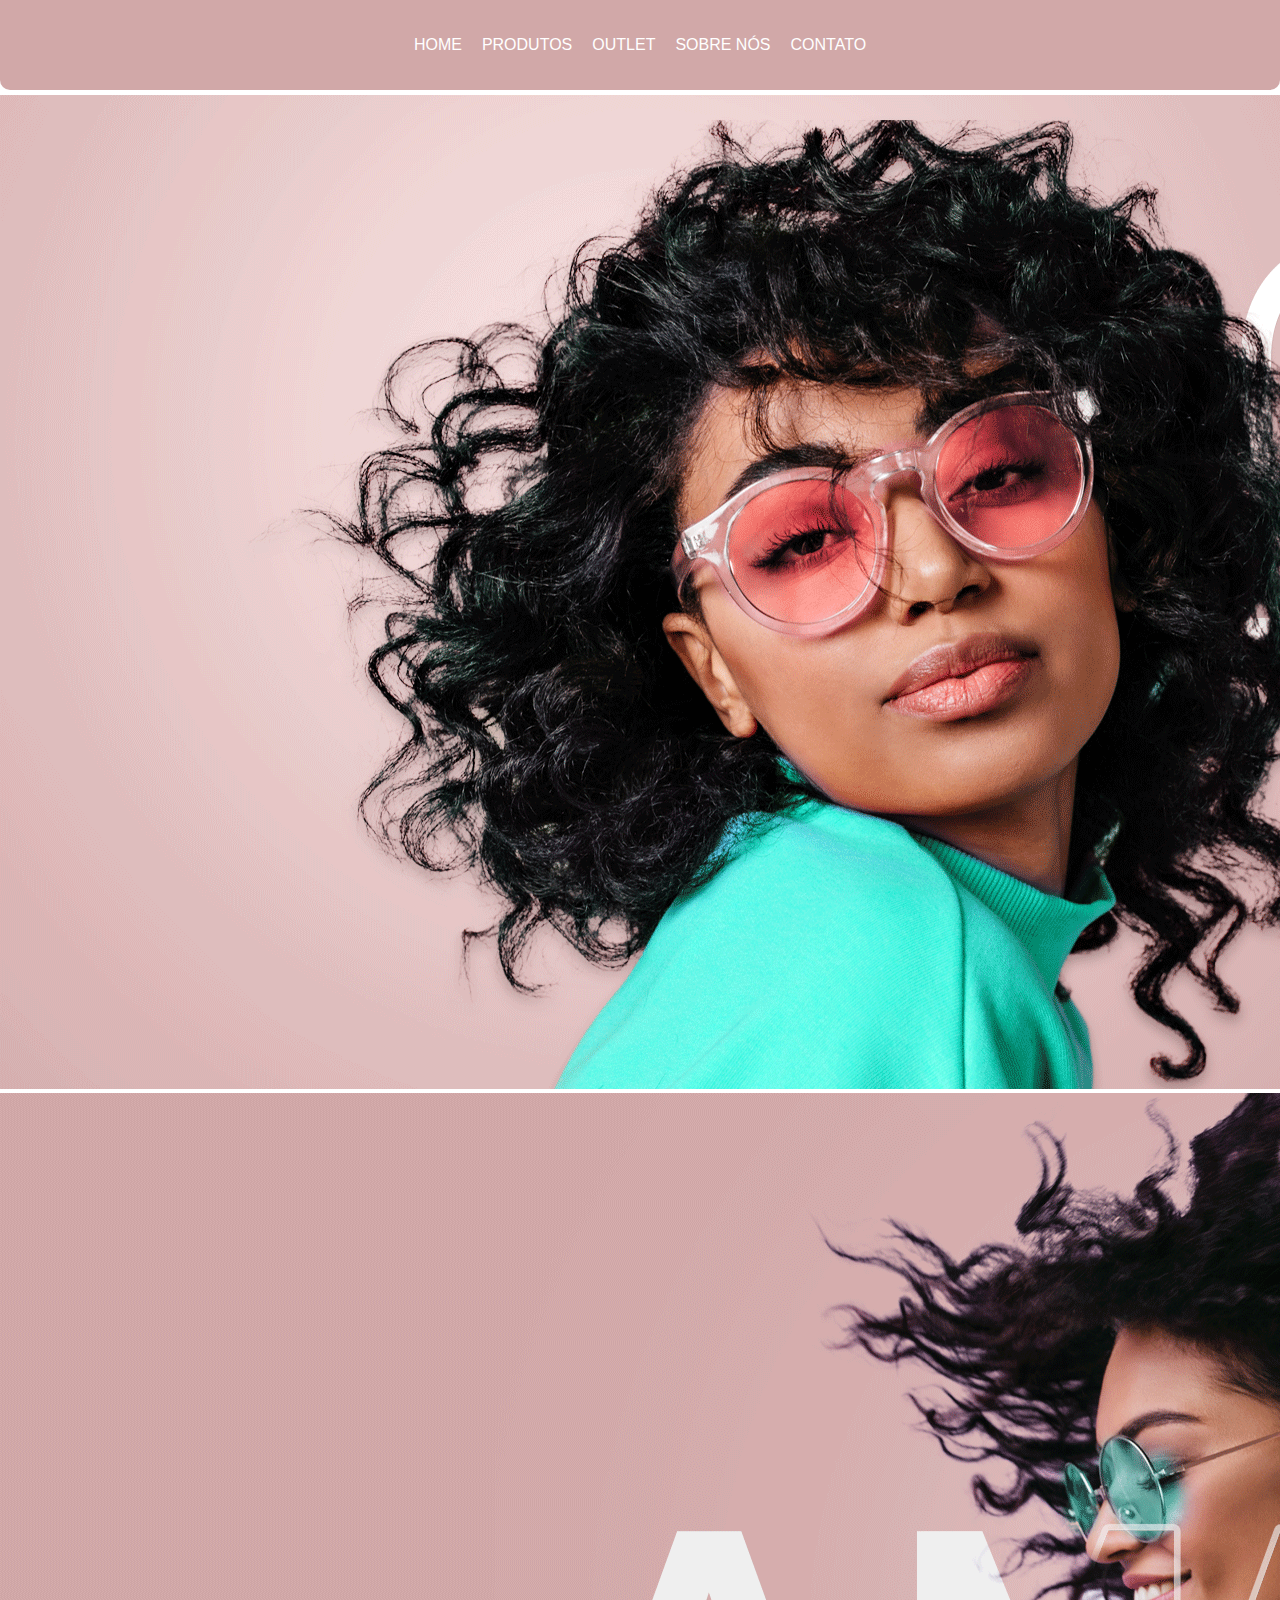
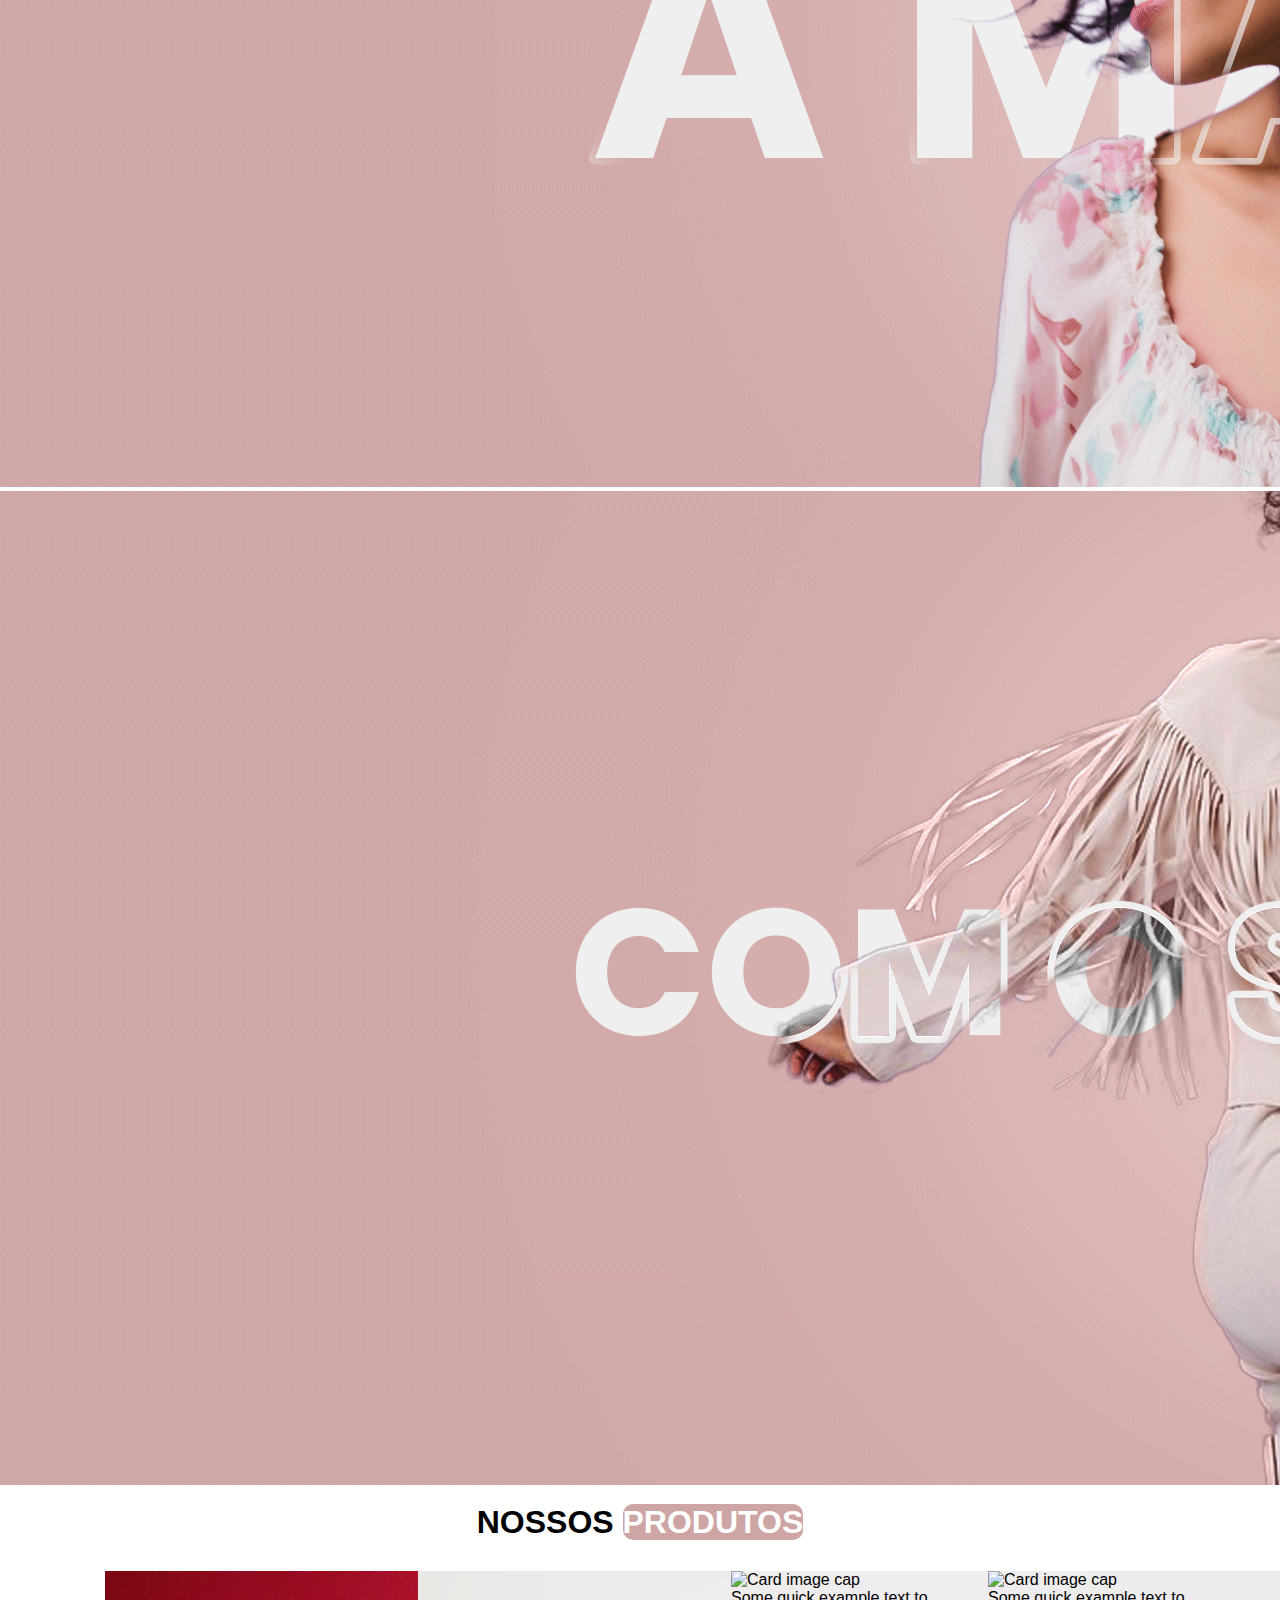
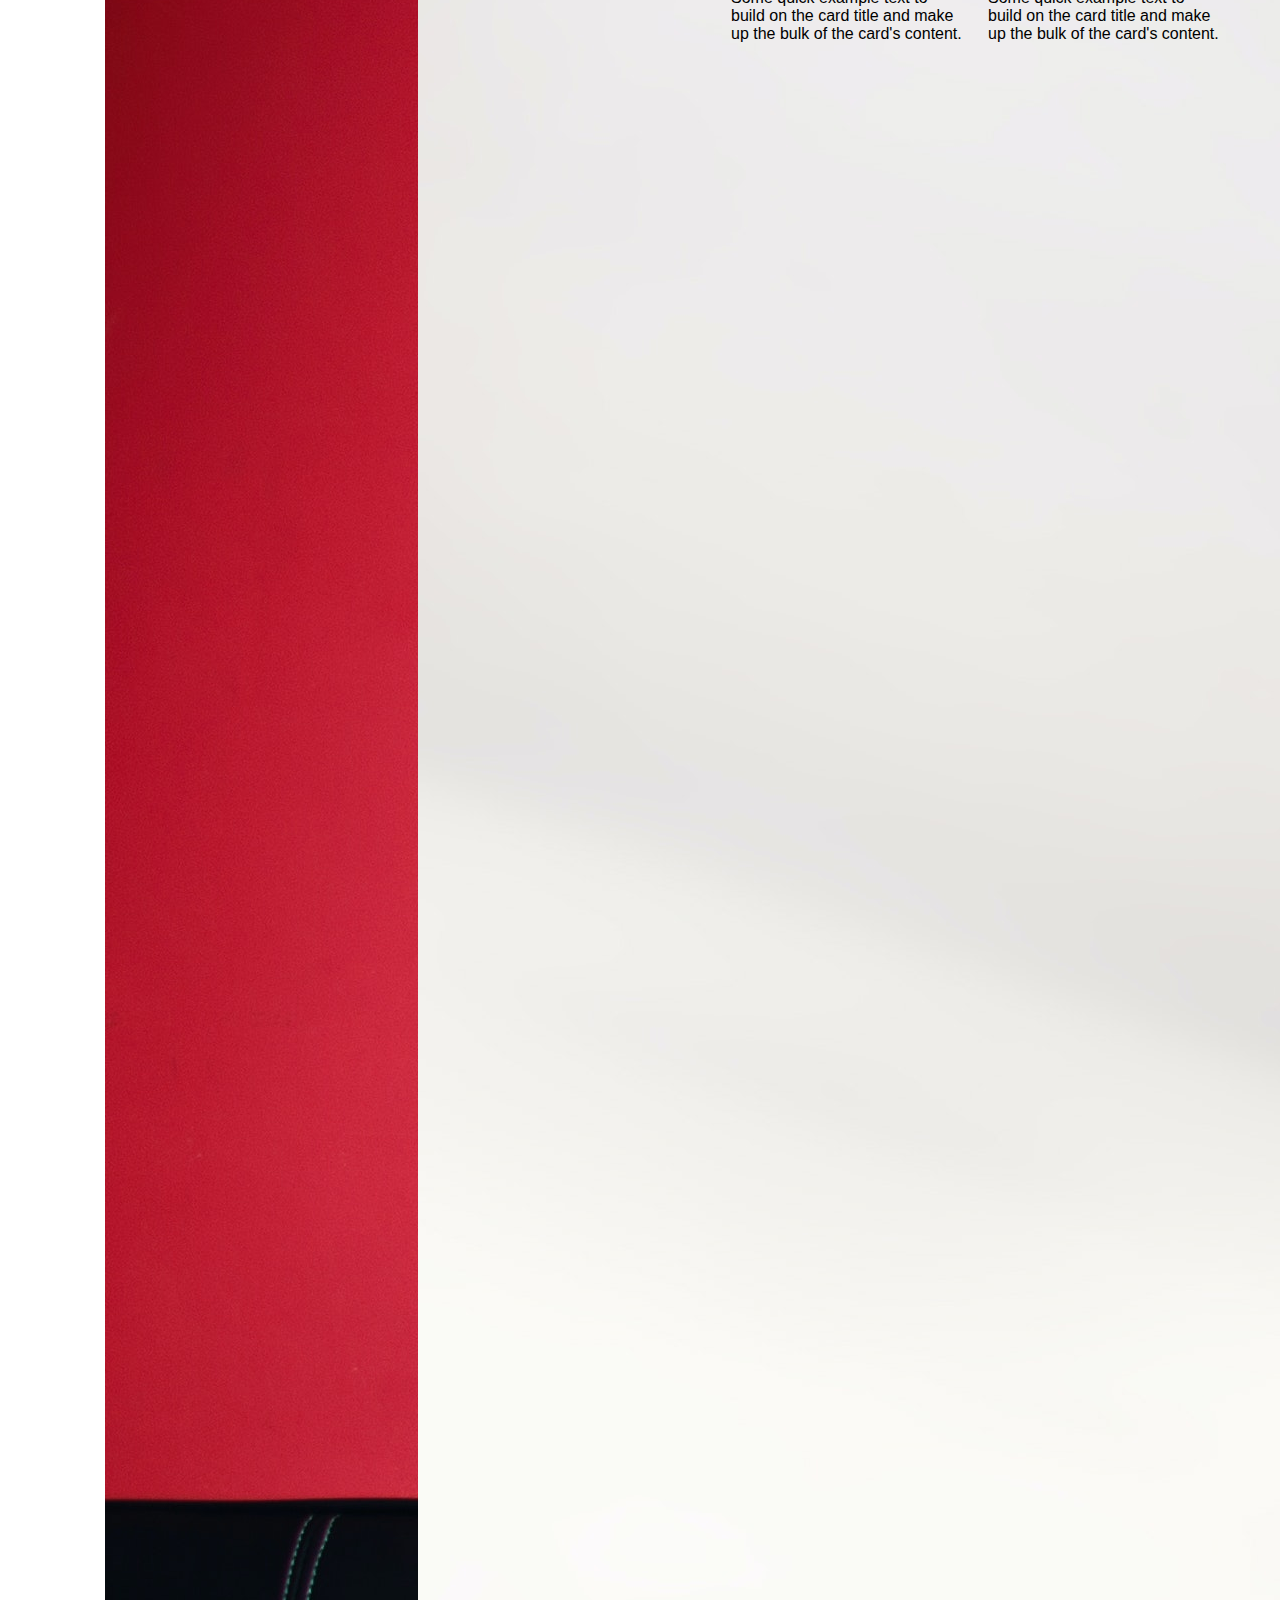
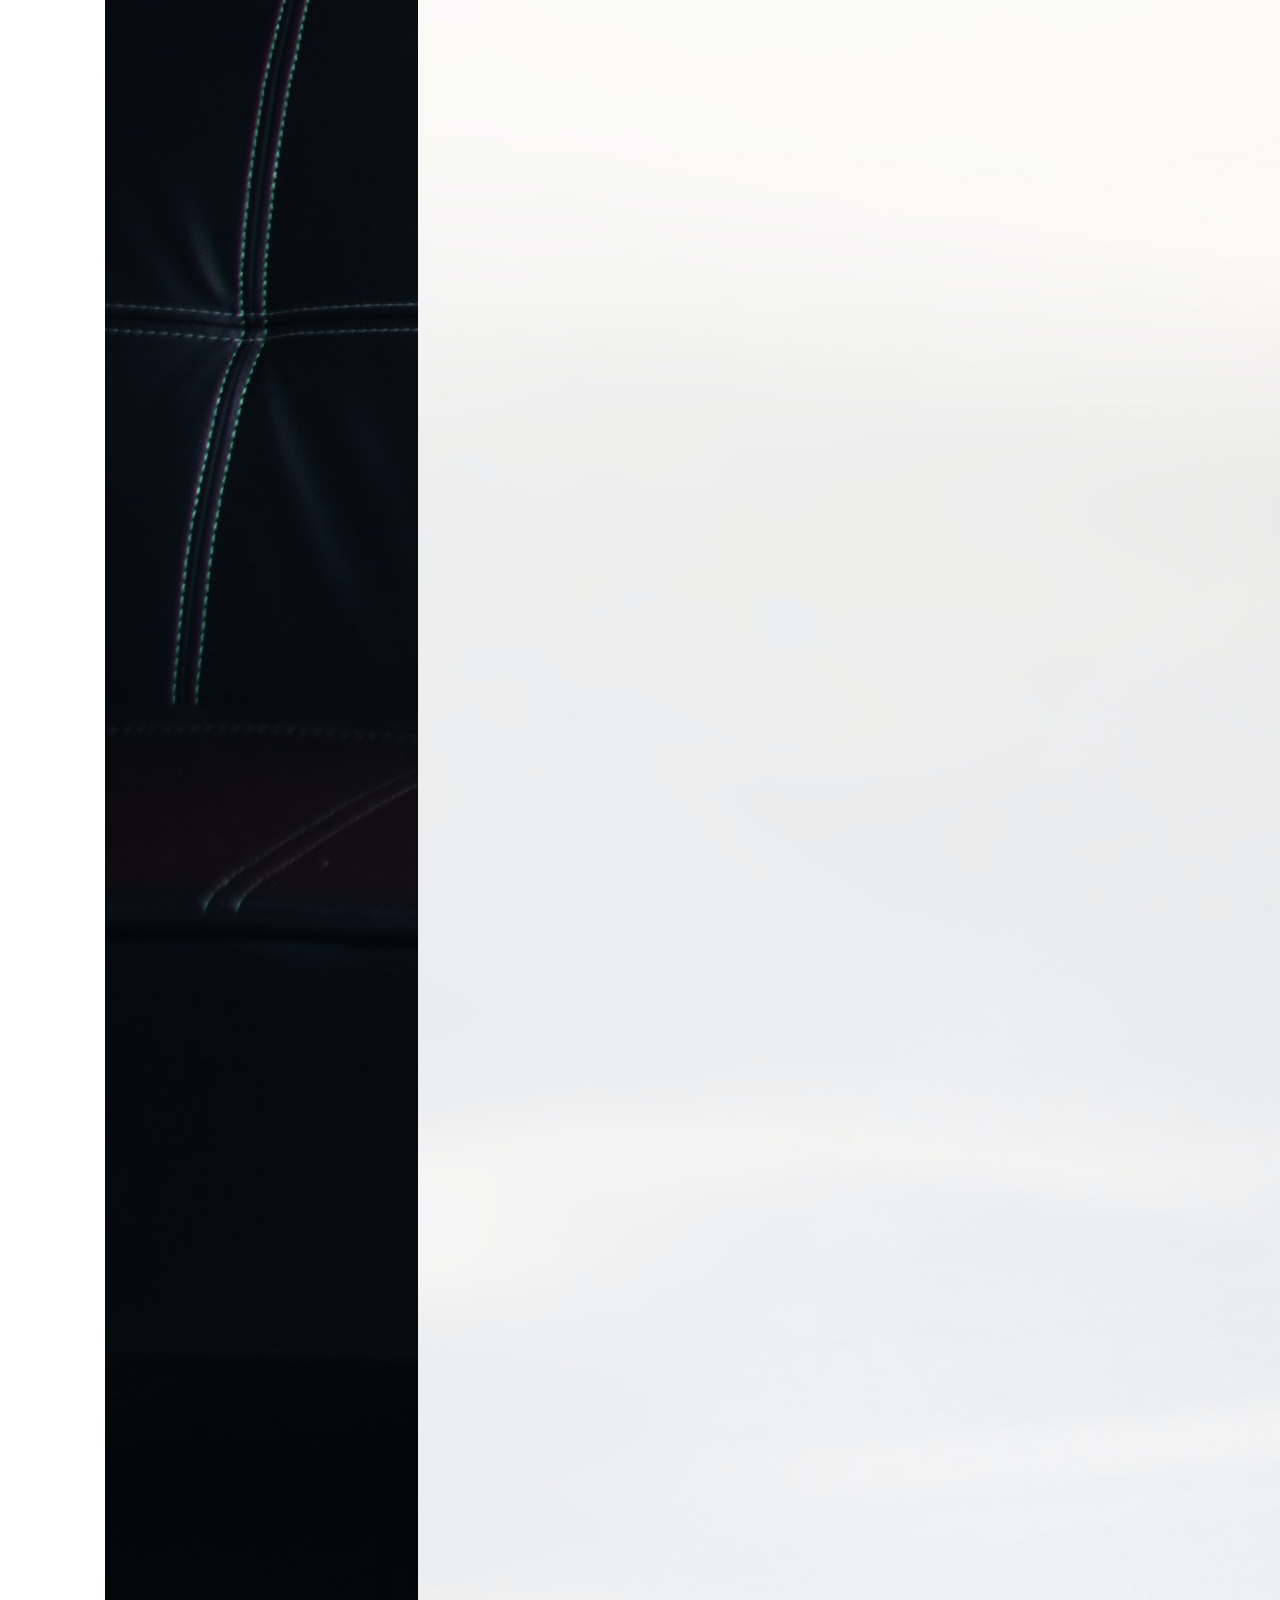
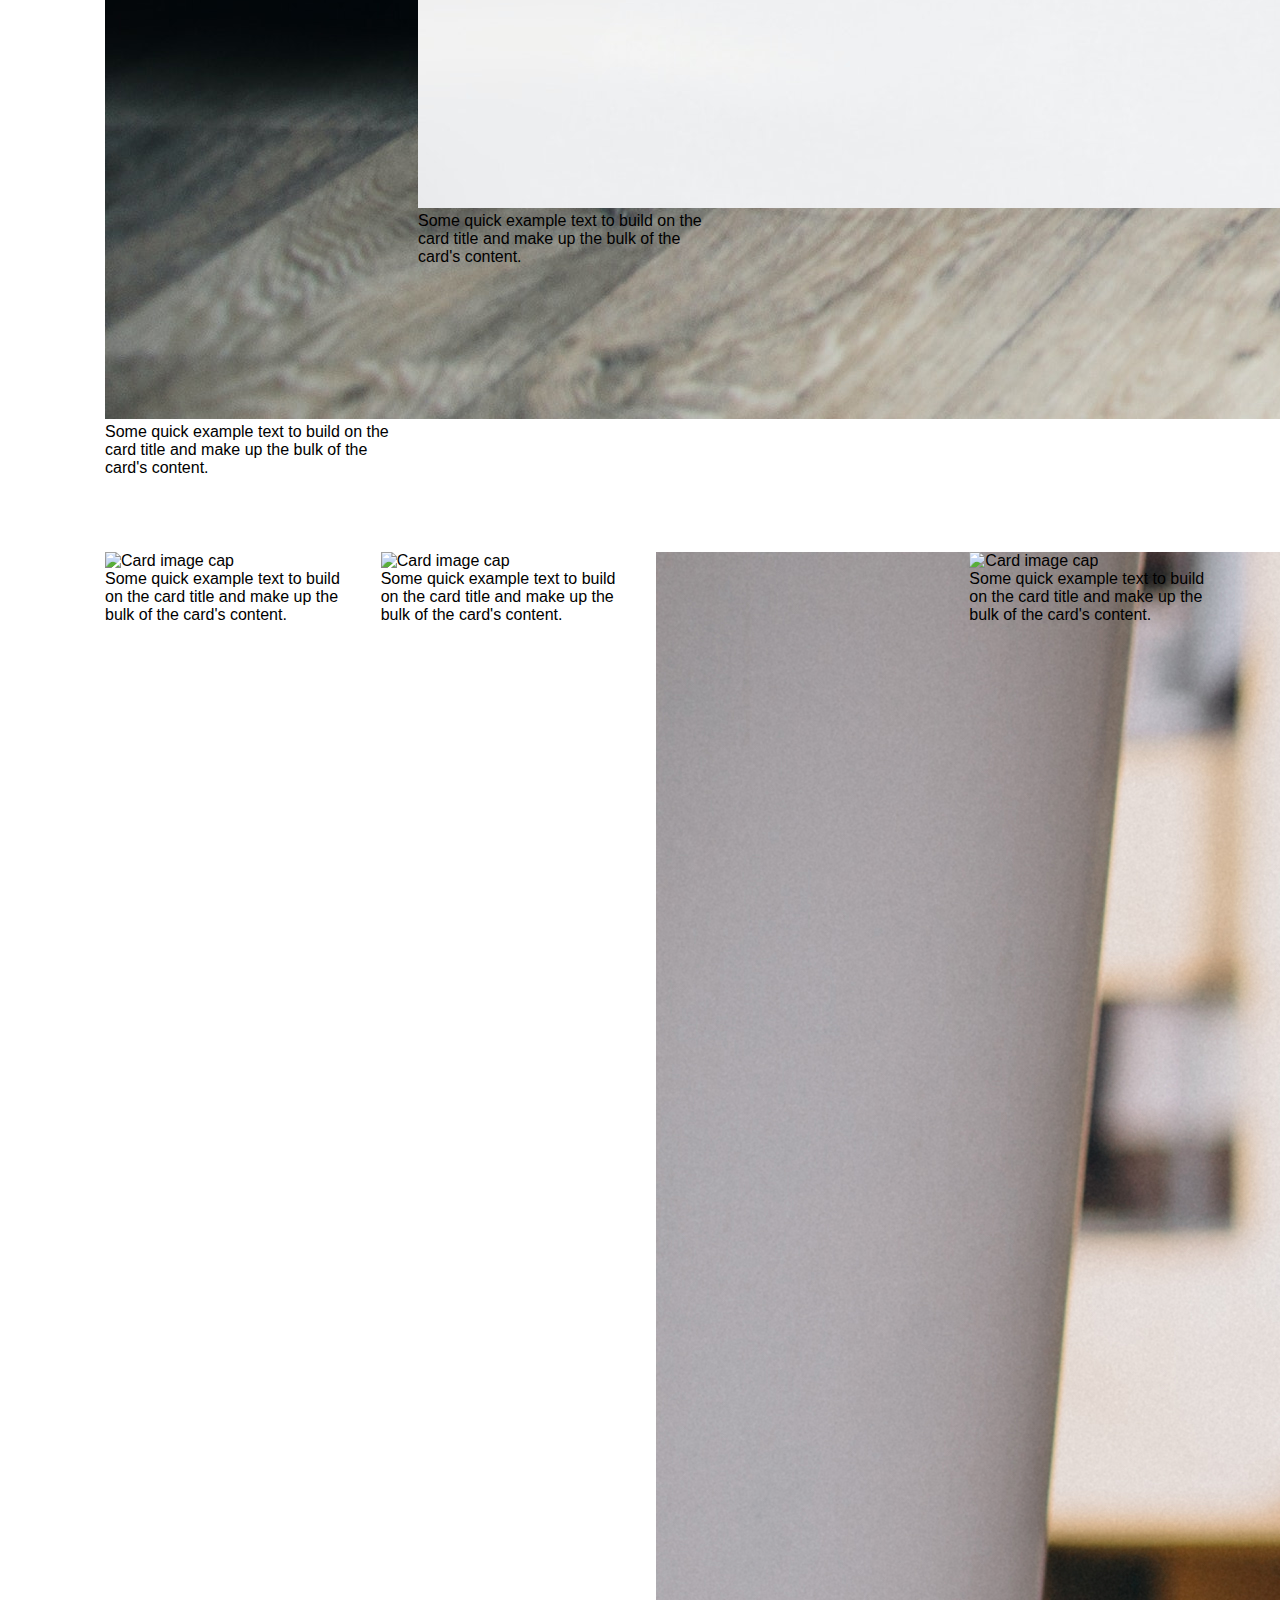
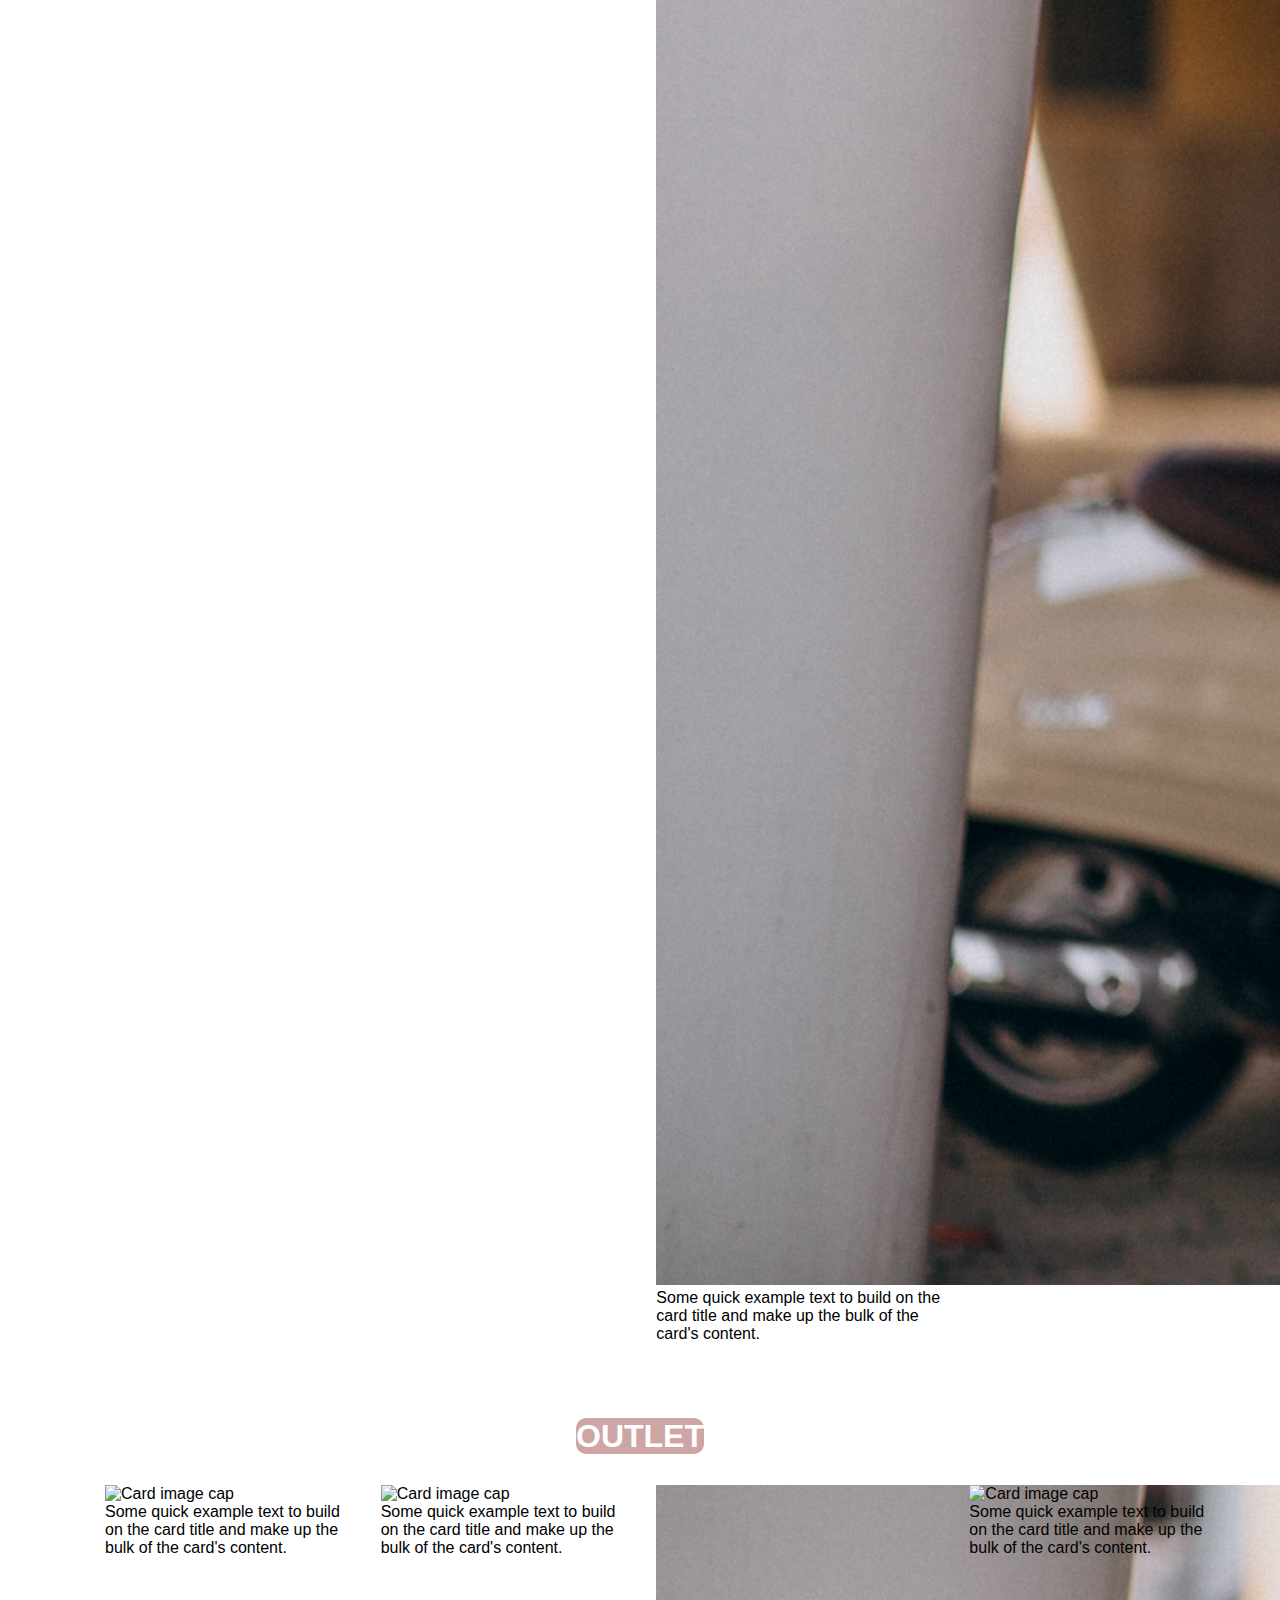
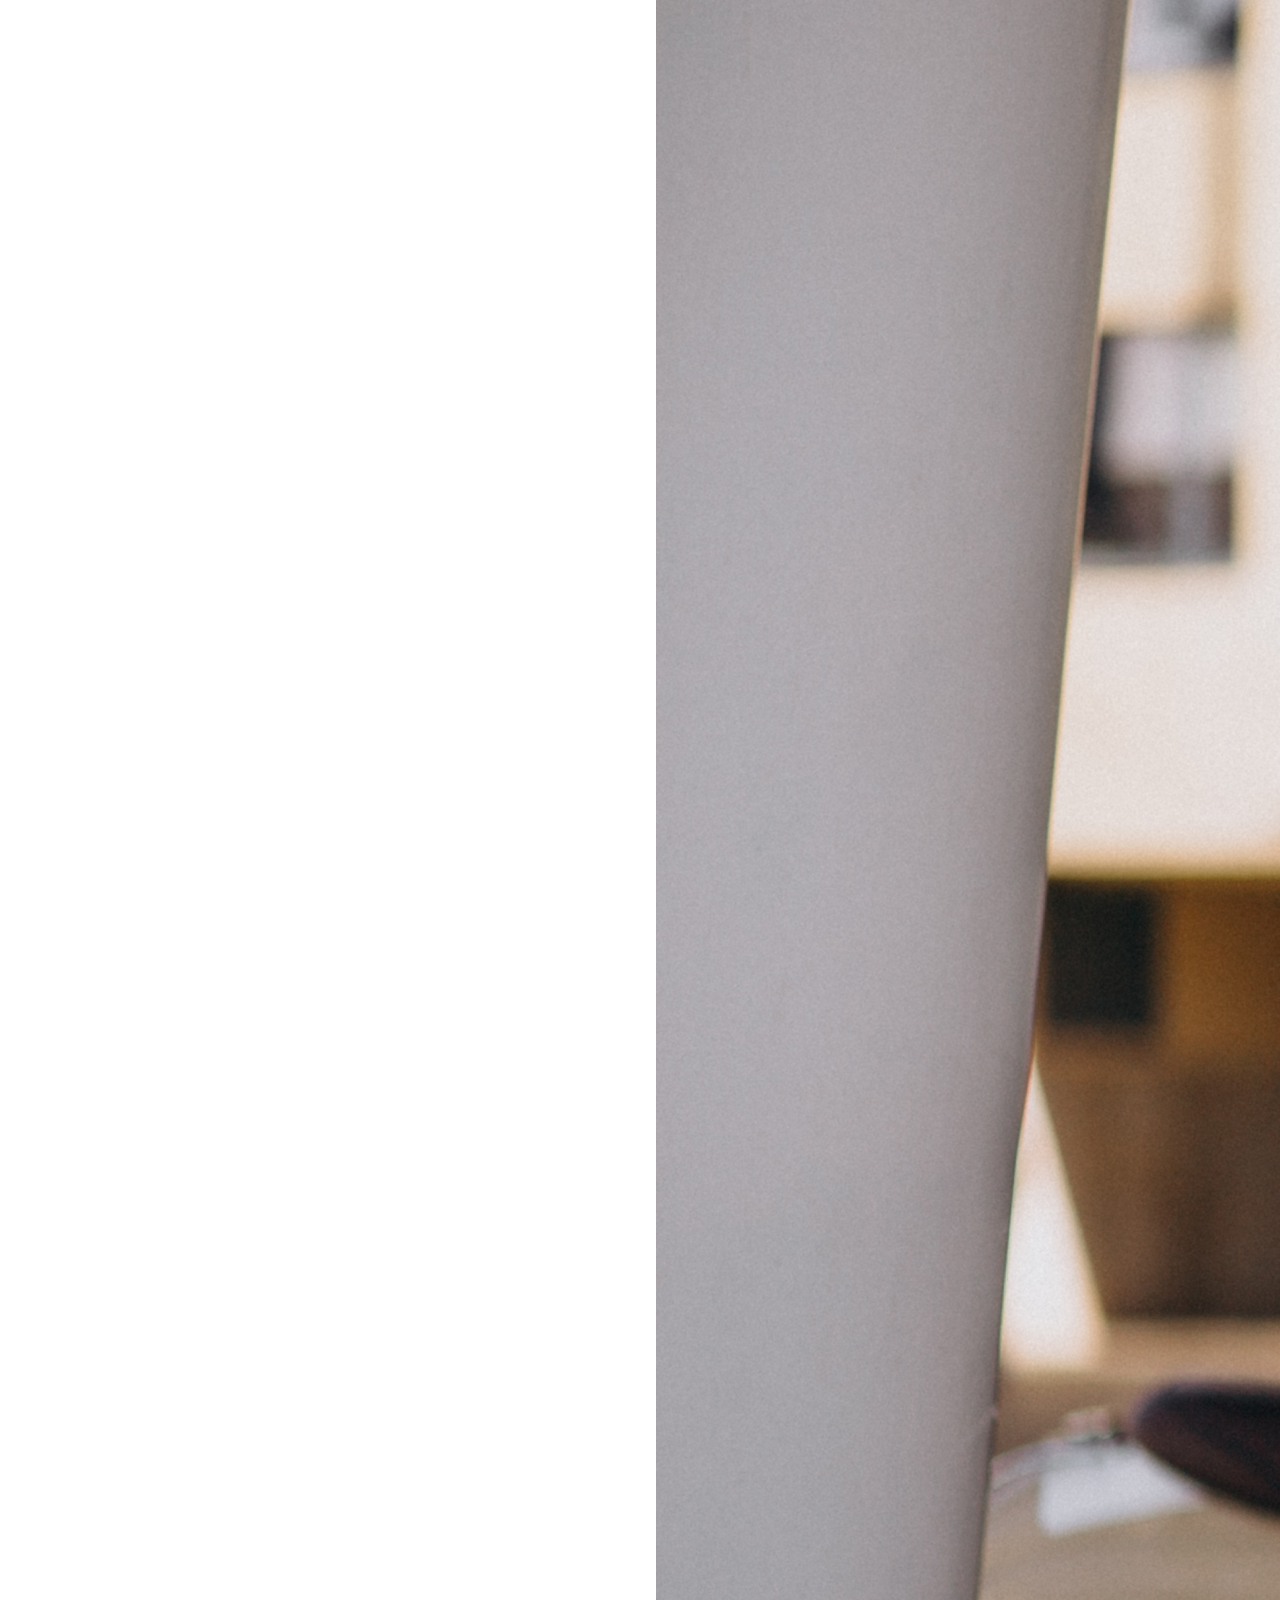
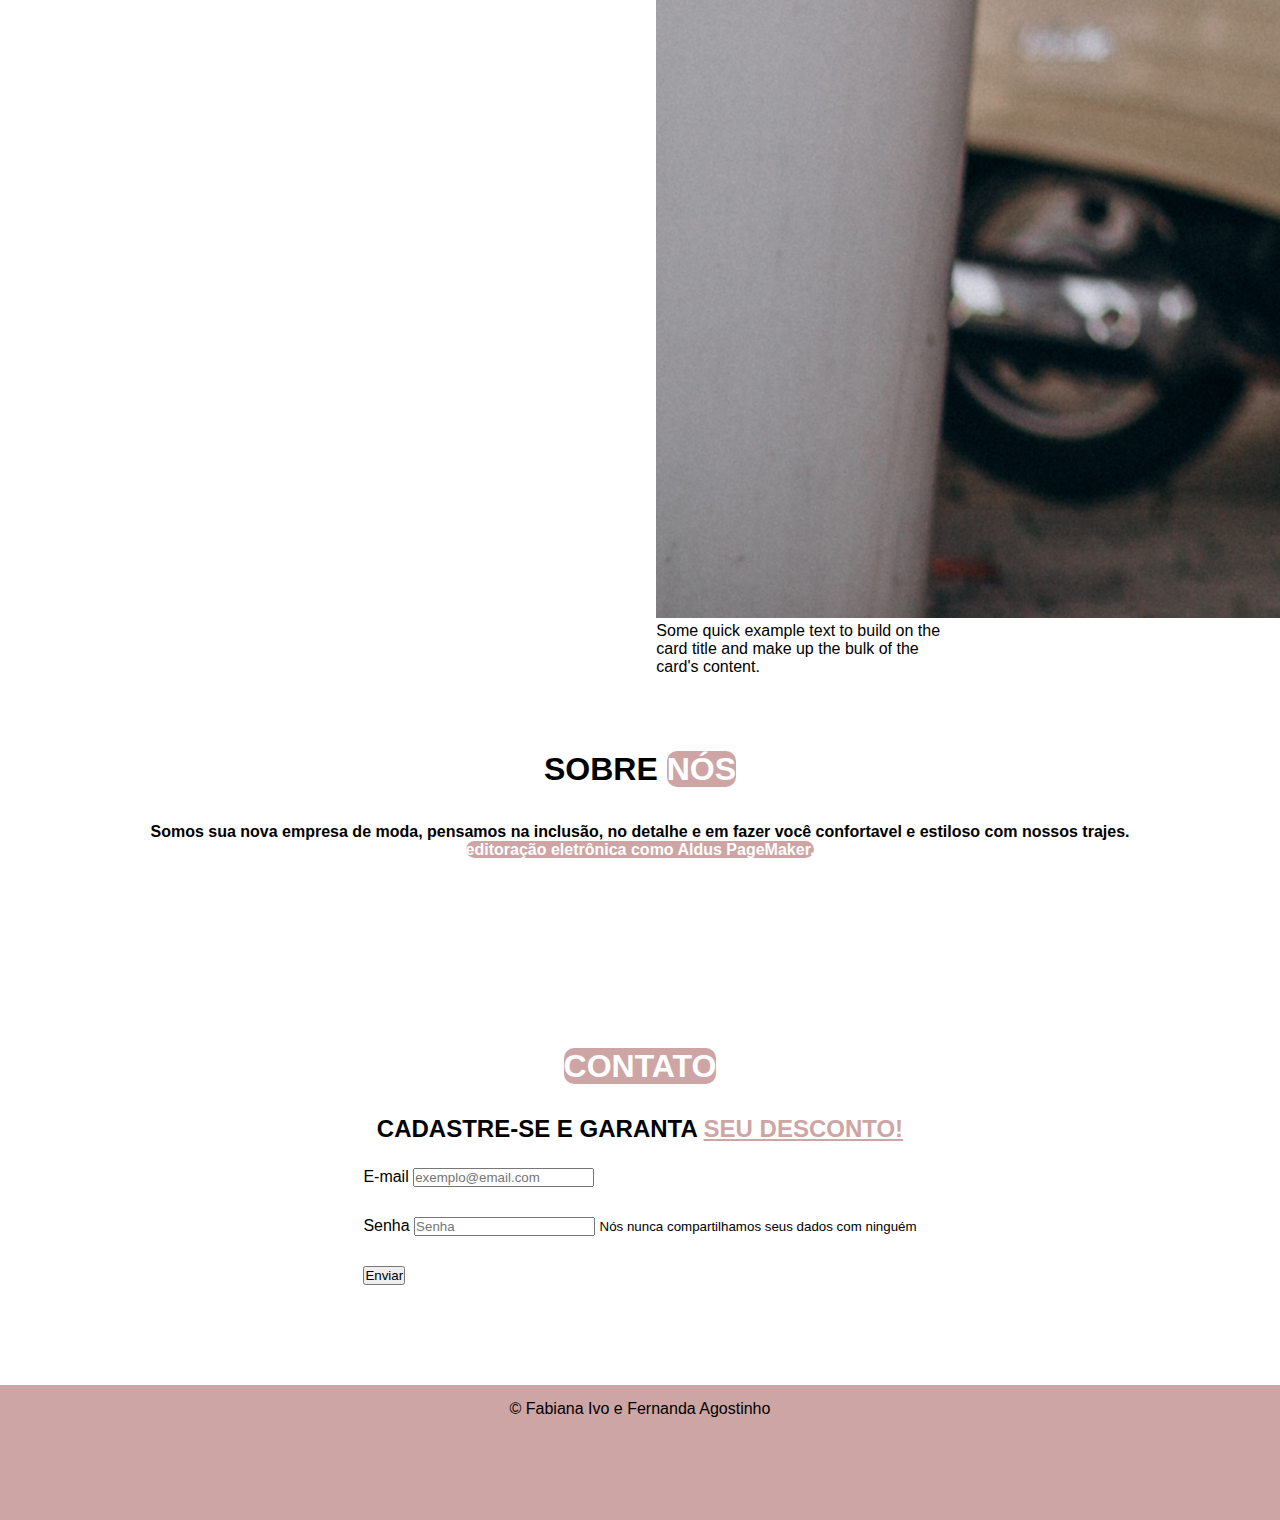
==== commit d123729c: "Update index.html" ====
--- a/index.html
+++ b/index.html
@@ -241,11 +241,7 @@
 
             <div class="slide-left">
               Somos sua nova  empresa de moda, pensamos na inclusão, no detalhe e em fazer você confortavel e estiloso com nossos trajes. <br>
-              Lorem Ipsum é simplesmente uma simulação    
-               de texto da indústria 
-                 fazer um livro de modelos de tipos. Lorem Ipsum sobreviveu
-                   permanecendo essencialmente Lorem Ipsum, 
-                   <mark> editoração eletrônica como Aldus PageMaker. </mark>
+             <mark> editoração eletrônica como Aldus PageMaker. </mark>
             </div>
 
           
--- a/style.css
+++ b/style.css
@@ -7,6 +7,7 @@
     padding:0; 
     box-sizing:border-box;
     font-family:sans-serif;
+    scroll-behavior: smooth;
 }
 
  body
@@ -116,6 +117,19 @@
 color:#fff; 
 border-radius: 10px;
 }
+
+#produtos
+{
+       align-items: center;
+       justify-content:center;
+}
+
+#outlet
+{ 
+    align-items: center;
+    justify-content:center;
+}
+
 
 .sobre
 {
